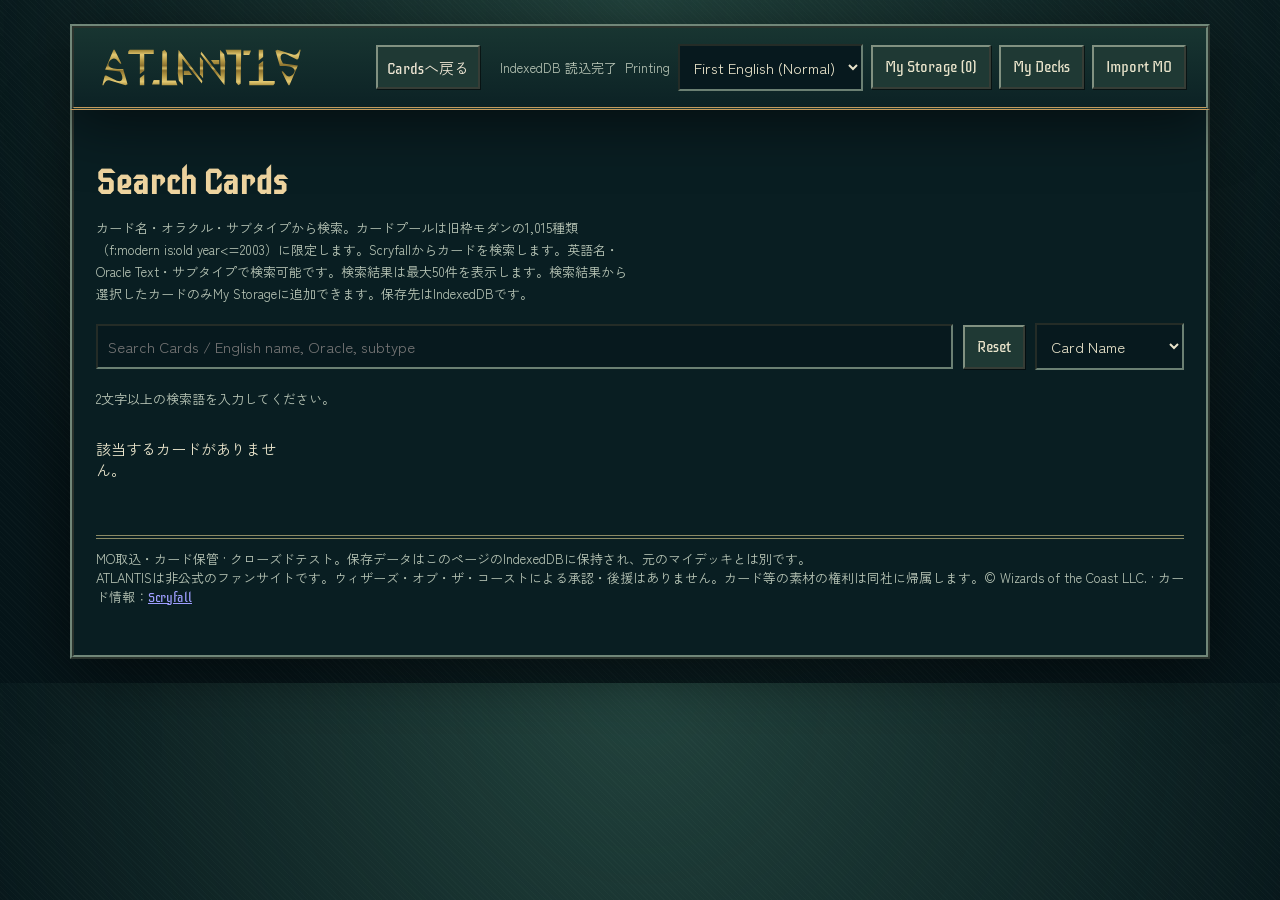
==== site/mo-storage.html @ 835fb5a2 "Prefer normal nonfoil printings and explain same-card image fallbacks" ====
<!doctype html><html lang="ja"><head><meta charset="utf-8"><meta name="viewport" content="width=device-width,initial-scale=1"><title>ATLANTIS｜MO取込・カード保管</title><style>
:root{--bg:#0b232b;--panel:#173740;--gold:#cbb47a;--text:#eee6d4}*{box-sizing:border-box}body{margin:0;background:var(--bg);color:var(--text);font:15px system-ui,sans-serif}header{border-bottom:2px solid var(--gold);padding:16px max(16px,calc((100vw - 1100px)/2));display:flex;justify-content:space-between;align-items:center;gap:10px;flex-wrap:wrap}h1{font-family:Georgia,serif;letter-spacing:.17em;color:var(--gold);margin:0;font-size:27px}h2{font-family:Georgia,serif;color:var(--gold)}main{max-width:1100px;margin:auto;padding:24px 16px}.muted{color:#bdc8c5;font-size:13px}.controls{display:flex;gap:10px;flex-wrap:wrap;align-items:center;margin:18px 0}input,button,select{font:inherit}input,select{padding:10px;background:#0c252d;border:1px solid #8b9c99;border-radius:4px;color:white}input{flex:1;min-width:180px}button{cursor:pointer;border:1px solid var(--gold);border-radius:4px;padding:9px 12px;background:#21454b;color:var(--text)}button:hover,button:focus-visible{background:#35626a}button:focus-visible,input:focus-visible{outline:2px solid white}button.primary{background:#68582d}.cards{display:grid;grid-template-columns:repeat(auto-fill,minmax(170px,1fr));gap:15px}.card{background:var(--panel);border:1px solid #6c7873;padding:12px;cursor:pointer}.art img{width:100%;height:100%;object-fit:contain}.art{height:155px;background:linear-gradient(135deg,#667c72,#21353b 65%,#bd9b61);display:grid;place-items:center;color:#fff7dd;font:25px Georgia,serif;text-align:center;padding:12px}.card h3{font-size:14px;margin:10px 0 4px}.card p{margin:0;font-size:12px;color:#b9c8c5}.overlay{position:fixed;inset:0;background:#000b;display:flex;align-items:center;justify-content:center;padding:12px;z-index:10}.hidden{display:none}.modal{width:min(690px,100%);max-height:92vh;overflow:auto;background:#173740;border:2px solid var(--gold);padding:20px;position:relative}.close{position:absolute;right:12px;top:12px}.detail-art{height:220px;margin:10px 0}.pool-row{display:grid;grid-template-columns:minmax(75px,1fr) 58px 100px 100px 42px;gap:7px;align-items:center;padding:8px 0;border-bottom:1px solid #637874}.pool-name{overflow:hidden;text-overflow:ellipsis;white-space:nowrap;cursor:pointer}.thumb img{width:100%;height:100%;object-fit:cover}.thumb{width:58px;height:42px;object-fit:cover;background:linear-gradient(125deg,#947b4f,#204956);border:1px solid #cbb47a;cursor:pointer}.pool-row button{padding:8px 2px;font-size:12px}.pool-row button span{display:block;font-size:11px}.quantity{display:flex;flex-direction:column;gap:3px;min-width:0}.quantity button{width:100%;min-height:28px}.quantity .minus{border-color:#879b9b;background:#18333a}.counts{margin:10px 0}.hint{border-left:3px solid var(--gold);padding-left:12px}.save{margin-top:15px}.deck-entry{display:flex;gap:8px;align-items:center;justify-content:space-between;padding:10px 0;border-bottom:1px solid #637874}.deck-entry>div{flex:1}.deck-grid{display:grid;grid-template-columns:repeat(auto-fill,minmax(130px,1fr));gap:10px}.deck-tile{display:flex;flex-direction:column;gap:4px;font-size:12px}.deck-tile img{width:100%;aspect-ratio:5/7;object-fit:contain}.deck-text p{margin:3px 0}.footer{margin-top:40px;border-top:1px solid #576f71;padding-top:10px;color:#b9c8c5;font-size:12px}@media(max-width:639px){.cards{grid-template-columns:repeat(2,minmax(0,1fr));gap:9px}.card{padding:7px}.art img{width:100%;height:100%;object-fit:contain}.art{height:125px;font-size:17px}.modal{padding:14px 9px}.pool-row{grid-template-columns:minmax(40px,1fr) 38px 61px 61px 32px;gap:3px}.thumb img{width:100%;height:100%;object-fit:cover}.thumb{width:38px;height:34px}.pool-row button{padding:6px 0;font-size:10px}.pool-row button span{font-size:10px}.quantity button{min-height:25px;padding:3px 0}header h1{font-size:23px}}
a.site-back{color:#eee6d4;margin-right:12px;white-space:nowrap}a.site-back:focus-visible{outline:2px solid white}</style><link rel="stylesheet" href="mo-theme.css"><link rel="stylesheet" href="typography.css"><link rel="icon" href="favicon.svg?v=20261024a" type="image/svg+xml"><meta name="robots" content="noindex,nofollow"></head><body><header><h1><img src="atlantis-logo.svg" alt="ATLANTIS"></h1><div><a class="site-back" href="index.html#pool">Cardsへ戻る</a><span id="saveStatus" class="muted" role="status" aria-live="polite">データ読込中</span> <label class="muted" for="printingMode">Printing</label> <select id="printingMode" aria-label="Card printing"><option value="first-en">First English (Normal)</option><option value="latest-ja">Latest Japanese</option></select> <button id="storageButton" disabled>My Storage (0)</button> <button id="decksButton" disabled>My Decks</button> <button id="importButton" disabled>Import MO</button></div></header><main><h2>Search Cards</h2><p class="muted">カード名・オラクル・サブタイプから検索。カードプールは旧枠モダンの1,015種類（f:modern is:old year&lt;=2003）に限定します。Scryfallからカードを検索します。英語名・Oracle Text・サブタイプで検索可能です。検索結果は最大50件を表示します。検索結果から選択したカードのみMy Storageに追加できます。保存先はIndexedDBです。</p><div class="controls"><input id="search" placeholder="Search Cards / English name, Oracle, subtype" aria-label="Search Cards"><button id="reset">Reset</button><select id="mode" aria-label="Search mode"><option value="name">Card Name</option><option value="oracle">Oracle Text</option><option value="type">Subtype / Type</option></select></div><p class="muted" id="searchStatus" role="status" aria-live="polite"></p><div class="cards" id="cards"></div><p class="footer">MO取込・カード保管 · クローズドテスト。保存データはこのページのIndexedDBに保持され、元のマイデッキとは別です。<br>ATLANTISは非公式のファンサイトです。ウィザーズ・オブ・ザ・コーストによる承認・後援はありません。カード等の素材の権利は同社に帰属します。© Wizards of the Coast LLC. · カード情報：<a href="https://scryfall.com/" target="_blank" rel="noopener noreferrer">Scryfall</a></p></main><div class="overlay hidden" id="overlay"><section class="modal" role="dialog" aria-modal="true" aria-labelledby="modalTitle"><button class="close" id="close" aria-label="Close">CLOSE×</button><h2 id="modalTitle"></h2><div id="modalBody"></div></section></div><script>
const $=s=>document.querySelector(s);
const escapeHtml=s=>String(s??'').replace(/[&<>"']/g,c=>({'&':'&amp;','<':'&lt;','>':'&gt;','"':'&quot;',"'":'&#39;'}[c]));
// Uses the 1,015-card Old Frame Modern snapshot (checked 2026-10-22).
const POOL_QUERY='f:modern is:old year<=2003';
const DB_NAME='atlantis-mvp-v18', STORE='myStorage', CARD_STORE='cardCache', DECK_STORE='myDecks'; // Keep the database name so v18 decks remain available.
let printingMode='first-en',printingCache=new Map(),printingPending=new Map(),printingQueue=Promise.resolve(),visibleCards=[];let db=null,pool={},cardMap=new Map(),current=null,detailId=null,writeQueue=Promise.resolve(),revision=0,searchAbort=null,searchTimer=null,searchSeq=0,eligibleIds=new Set();
function status(msg){$('#saveStatus').textContent=msg}
function searchStatus(msg){$('#searchStatus').textContent=msg}
function openDb(){return new Promise((resolve,reject)=>{if(!window.indexedDB)return reject(Error('IndexedDB非対応'));const r=indexedDB.open(DB_NAME,1);r.onupgradeneeded=()=>{const d=r.result;if(!d.objectStoreNames.contains(STORE))d.createObjectStore(STORE);if(!d.objectStoreNames.contains(CARD_STORE))d.createObjectStore(CARD_STORE);if(!d.objectStoreNames.contains(DECK_STORE))d.createObjectStore(DECK_STORE)};r.onsuccess=()=>resolve(r.result);r.onerror=()=>reject(r.error)})}
function dbGet(store,key){return new Promise((resolve,reject)=>{const r=db.transaction(store,'readonly').objectStore(store).get(key);r.onsuccess=()=>resolve(r.result);r.onerror=()=>reject(r.error)})}
function dbPut(store,key,value){return new Promise((resolve,reject)=>{const tx=db.transaction(store,'readwrite');tx.objectStore(store).put(value,key);tx.oncomplete=()=>resolve();tx.onerror=()=>reject(tx.error);tx.onabort=()=>reject(tx.error)})}
function commitImport(cards,next){return new Promise((resolve,reject)=>{const tx=db.transaction([CARD_STORE,STORE],'readwrite');for(const c of cards)tx.objectStore(CARD_STORE).put(c,c.id);tx.objectStore(STORE).put(next,'pool');tx.oncomplete=resolve;tx.onerror=()=>reject(tx.error||Error('IndexedDB write failed'));tx.onabort=()=>reject(tx.error||Error('IndexedDB transaction aborted'))})}
function normalizeCard(c){const face=c.card_faces?.[0];return {id:c.oracle_id||c.id,en:c.name,ja:c.printed_name||c.name,type:c.type_line||'',oracle:c.oracle_text||c.card_faces?.map(f=>f.oracle_text||'').join(' // ')||'',image:c.image_uris?.normal||face?.image_uris?.normal||'',art:c.image_uris?.art_crop||face?.image_uris?.art_crop||'',set:c.set_name||'',scryfallId:c.id,oracleId:c.oracle_id||null,eligible:true}}
function cleanPool(value){const result={};if(!value||typeof value!=='object'||Array.isArray(value))return result;for(const [id,v] of Object.entries(value)){if(!v||typeof v!=='object')continue;const main=Number.isSafeInteger(v.main)&&v.main>=0?v.main:0,side=Number.isSafeInteger(v.side)&&v.side>=0?v.side:0;if(main||side)result[id]={main,side}}return result}
async function initialize(){try{
 db=await openDb();const saved=await dbGet(STORE,'pool');pool=cleanPool(saved);
 for(const id of Object.keys(pool)){
  const card=await dbGet(CARD_STORE,id);
  if(card&&card.eligible===true&&card.id===id){cardMap.set(id,card);eligibleIds.add(id)}
  else delete pool[id];
 }
 const decks=await dbAll(DECK_STORE);for(const d of decks){for(const id of Object.keys(d.cards||{})){if(cardMap.has(id))continue;const c=await dbGet(CARD_STORE,id);if(c&&c.eligible===true&&c.id===id){cardMap.set(id,c);eligibleIds.add(id)}}}const setting=await dbGet(STORE,'printingMode');if(['first-en','latest-ja'].includes(setting))printingMode=setting;$('#printingMode').value=printingMode;status('IndexedDB 読込完了');$('#storageButton').disabled=false;$('#decksButton').disabled=false;$('#importButton').disabled=false;refreshButton();
}catch(e){status('IndexedDB利用不可');console.error(e);$('#storageButton').disabled=true;$('#decksButton').disabled=true;$('#importButton').disabled=true;searchStatus('保存領域を使用できません。検索はできますがMy Storageは無効です。')}}
function persist(){if(!db||importBusy)return;const snapshot=structuredClone(pool),id=++revision;status('保存中…');writeQueue=writeQueue.then(()=>dbPut(STORE,'pool',snapshot)).then(()=>{if(id===revision)status('IndexedDB 保存済み')}).catch(e=>{status('保存失敗');console.error(e)});refreshButton()}
function count(id,part){return pool[id]?.[part]||0}
function refreshButton(){let m=0,s=0;Object.values(pool).forEach(v=>{m+=v.main||0;s+=v.side||0});$('#storageButton').textContent=`My Storage (${m+s})`;$('#storageButton').title=`Main ${m} / Sideboard ${s}`}
function moImage(c,print){return c.image?`<img src="${escapeHtml(c.image)}" alt="${escapeHtml(c.en)}" loading="lazy" data-mo-card="${escapeHtml(c.id)}" data-mo-mode="${printingMode}" data-mo-index="${print?.index||0}">`:escapeHtml(c.en)}
function art(c,cls='art'){const print=printingCache.get(c.id)?.[printingMode];if(print)c={...c,image:print.image||c.image,art:print.art||c.art};return `<div class="${cls}">${moImage(c,print)}</div>`}
document.addEventListener('error',e=>{
 const img=e.target;if(img.tagName!=='IMG'||!img.dataset.moCard)return;
 const print=printingCache.get(img.dataset.moCard)?.[img.dataset.moMode],index=Number(img.dataset.moIndex||0)+1,next=print?.choices?.[index];
 if(!print)return;
 if(!next){const text=document.createElement('span');text.textContent='全候補の画像を取得できません';img.replaceWith(text);return;}
 print.index=index;print.image=next.image;print.art=next.art;print.note=next.failureNote;
 img.dataset.moIndex=index;img.alt=next.failureNote;
 const card=img.closest('.card');if(card?.querySelector('p'))card.querySelector('p').textContent=next.failureNote;
 if(current==='detail'&&detailId===img.dataset.moCard&&$('#printingStatus'))$('#printingStatus').textContent=next.failureNote;
 img.src=next.image;
},true);
function renderCards(cards){visibleCards=cards;$('#cards').innerHTML=cards.map(c=>`<article class="card" data-id="${escapeHtml(c.id)}" tabindex="0" role="button" aria-label="Open ${escapeHtml(c.en)} details">${art(c)}<h3>${escapeHtml(c.ja)} / ${escapeHtml(c.en)}</h3><p>${escapeHtml(printingCache.get(c.id)?.[printingMode]?.note||c.set||'Scryfall')}</p></article>`).join('')||'<p>該当するカードがありません。</p>';$('#cards').querySelectorAll('.card').forEach(el=>{el.onclick=()=>openDetail(el.dataset.id);el.onkeydown=e=>{if(e.key==='Enter'||e.key===' '){e.preventDefault();openDetail(el.dataset.id)}}})}
async function runSearch(){if(importBusy)return;const q=$('#search').value.trim(),mode=$('#mode').value,seq=++searchSeq;if(searchAbort)searchAbort.abort();if(!q){renderCards([]);searchStatus('カード名などを入力してください。');return}if(q.length<2){renderCards([]);searchStatus('2文字以上入力してください。');return}searchAbort=new AbortController();searchStatus('Scryfall 検索中…');const safe=q.replace(/[\\"()]/g,' ').trim();const term=mode==='name'?`name:"${safe}"`:mode==='oracle'?`oracle:"${safe}"`:`type:"${safe}"`;const validatedQuery=`(${POOL_QUERY}) (${term})`;
try{const url='https://api.scryfall.com/cards/search?'+new URLSearchParams({q:validatedQuery,unique:'cards',order:'name'});const response=await fetch(url,{signal:searchAbort.signal,headers:{Accept:'application/json'}});const data=await response.json();if(seq!==searchSeq)return;if(!response.ok){if(response.status===404){renderCards([]);searchStatus('該当カードはありません。');return}throw Error(data.details||`HTTP ${response.status}`)}const cards=(data.data||[]).slice(0,50).map(normalizeCard);if(db){await Promise.all(cards.map(c=>dbPut(CARD_STORE,c.id,c)));}if(seq!==searchSeq)return;
for(const c of cards){cardMap.set(c.id,c);if(db)eligibleIds.add(c.id)}renderCards(cards);schedulePrintings(cards,seq);searchStatus(`${data.total_cards||cards.length}件中 ${cards.length}件表示${data.has_more?'（先頭50件。検索条件を絞ってください）':''}。Scryfallの検索構文に従います。`)}catch(e){if(e.name==='AbortError')return;if(seq!==searchSeq)return;renderCards([]);searchStatus(`検索失敗：${e.message}。通信状態を確認して再検索してください。`)}}
function show(title,body){$('#modalTitle').textContent=title;$('#modalBody').innerHTML=body;$('#overlay').classList.remove('hidden');$('#close').focus()}
function close(){ $('#overlay').classList.add('hidden');current=null;detailId=null }
function add(id,part){if(!db||importBusy)return;if(!eligibleIds.has(id)){searchStatus('カード検索結果から選択してください。');return;}const partCount=count(id,part),total=Object.values(pool).reduce((n,v)=>n+(v.main||0)+(v.side||0),0);if(partCount>=250||total>=1000){let warning=$('#quantityError');if(!warning){warning=document.createElement('p');warning.id='quantityError';warning.setAttribute('role','alert');warning.className='muted';$('#modalBody').prepend(warning)}warning.textContent=partCount>=250?'同じカードはMain／Sideそれぞれ250枚までです。':'My Storageは合計1000枚までです。';return;}pool[id]??={main:0,side:0};pool[id][part]++;persist();if(current==='detail')openDetail(id);else if(current==='storage')openStorage()}
function decrease(id,part){if(importBusy||!db||!pool[id]||!pool[id][part])return;pool[id][part]--;if(!pool[id].main&&!pool[id].side)delete pool[id];persist();if(current==='storage')openStorage();else if(current==='detail')openDetail(id)}
function openDetail(id){const c=cardMap.get(id);if(!c)return;current='detail';detailId=id;show(c.en,`${art(c,'art detail-art')}<p>${escapeHtml(c.ja)} / ${escapeHtml(c.type)}</p><p>${escapeHtml(c.oracle)}</p><p class="muted" id="printingStatus">表示版を確認中…</p><h3>Add to My Storage</h3>${eligibleIds.has(id)?'':'<p class="muted">検索結果からカードを選択してください。</p>'}<div class="controls"><button id="addMain">Add to Main (${count(id,'main')})</button><button id="addSide">Add to Sideboard (${count(id,'side')})</button><button id="openPool">My Storage</button></div>`);$('#addMain').disabled=!eligibleIds.has(id);$('#addSide').disabled=!eligibleIds.has(id);$('#addMain').onclick=()=>add(id,'main');$('#addSide').onclick=()=>add(id,'side');$('#openPool').onclick=openStorage;resolvePrinting(c).then(()=>{if(current==='detail'&&detailId===id){const p=printingCache.get(id)?.[printingMode];const slot=$('#modalBody .detail-art');if(slot&&p){slot.innerHTML=moImage({...c,image:p.image},p)}const s=$('#printingStatus');if(s)s.textContent=p?.note||'表示版を取得できませんでした。検索結果の画像を表示しています。'}})}
function openStorage(){if(!db)return;current='storage';const entries=Object.entries(pool).filter(([id,v])=>v.main||v.side);show('My Storage',`<p class="muted">Main／Sideの＋／−で枚数を調整できます。</p><div id="poolRows">${entries.map(([id,v])=>{const base=cardMap.get(id)||{id,en:id,ja:id,image:''};const pr=printingCache.get(id)?.[printingMode];const c=pr?{...base,image:pr.image||base.image,art:pr.art||base.art}:base;return `<div class="pool-row"><span class="pool-name" data-detail="${escapeHtml(id)}" title="${escapeHtml(c.ja)}">${escapeHtml(c.ja)}</span><div class="thumb" data-detail="${escapeHtml(id)}" role="button" tabindex="0">${c.art||c.image?`<img src="${escapeHtml(c.art||c.image)}" alt="">`:''}</div><div class="quantity"><button data-add="${escapeHtml(id)}" data-part="main">Main +<span>${v.main}</span></button><button class="minus" data-minus="${escapeHtml(id)}" data-part="main" ${v.main===0?'disabled':''}>Main −</button></div><div class="quantity"><button data-add="${escapeHtml(id)}" data-part="side">Side +<span>${v.side}</span></button><button class="minus" data-minus="${escapeHtml(id)}" data-part="side" ${v.side===0?'disabled':''}>Side −</button></div><button data-remove="${escapeHtml(id)}" aria-label="Remove ${escapeHtml(c.en)}">🗑</button></div>`}).join('')||'<p>My Storageは空です。</p>'}</div><p class="counts">Main ${entries.reduce((n,[,v])=>n+v.main,0)} / Sideboard ${entries.reduce((n,[,v])=>n+v.side,0)}</p><div class="controls"><button id="saveDeck">Save to My Decks</button></div><p class="hint muted">IndexedDBへ自動保存します。</p>`);Promise.all(entries.filter(([id])=>cardMap.has(id)&&!printingCache.has(id)).map(([id])=>resolvePrinting(cardMap.get(id)))).then(()=>{if(current==='storage'&&entries.some(([id])=>printingCache.has(id))) {const thumbs=$('#poolRows');if(thumbs)entries.forEach(([id])=>{const p=printingCache.get(id)?.[printingMode];const el=[...thumbs.querySelectorAll('[data-detail]')].find(e=>e.dataset.detail===id&&e.classList.contains('thumb'));if(p?.art&&el)el.innerHTML=`<img src="${escapeHtml(p.art)}" alt="">`})}});$('#saveDeck').onclick=saveDeckPrompt;$('#modalBody').querySelectorAll('[data-add]').forEach(e=>{e.disabled=!eligibleIds.has(e.dataset.add);e.onclick=()=>add(e.dataset.add,e.dataset.part)});$('#modalBody').querySelectorAll('[data-minus]').forEach(e=>e.onclick=()=>decrease(e.dataset.minus,e.dataset.part));$('#modalBody').querySelectorAll('[data-remove]').forEach(e=>e.onclick=()=>{if(importBusy)return;delete pool[e.dataset.remove];persist();openStorage()});$('#modalBody').querySelectorAll('[data-detail]').forEach(e=>{e.onclick=()=>openDetail(e.dataset.detail);e.onkeydown=x=>{if(x.key==='Enter')openDetail(e.dataset.detail)}})}
 
// First English: earliest ordinary English paper printing, excluding promos and special variants.
function printImage(c){const f=c.card_faces?.[0];return {image:c.image_uris?.normal||f?.image_uris?.normal||'',art:c.image_uris?.art_crop||f?.image_uris?.art_crop||''}}
function delay(ms){return new Promise(resolve=>setTimeout(resolve,ms))}
function schedulePrintings(cards,seq){
 for(const c of cards){
  if(!c.oracleId||printingCache.has(c.id)||printingPending.has(c.id))continue;
  printingQueue=printingQueue.catch(()=>{}).then(async()=>{
   if(seq!==searchSeq)return;
   await delay(180);
   if(seq!==searchSeq)return;
   await resolvePrinting(c);
   if(seq!==searchSeq)return;
   const el=[...$('#cards').querySelectorAll('[data-id]')].find(x=>x.dataset.id===c.id);
   const selected=printingCache.get(c.id)?.[printingMode];
   if(el&&selected){const img=el.querySelector('.art img');if(img&&selected.image)img.src=selected.image;const note=el.querySelector('p');if(note)note.textContent=selected.note||'';}
  });
 }
}
let printingResourcesTask=null;
function printingResources(){
 if(!printingResourcesTask)printingResourcesTask=Promise.all([
  fetch('data/printings.json',{cache:'no-store'}).then(r=>{if(!r.ok)throw Error('Printing data HTTP '+r.status);return r.json();}),import('./core.mjs')
 ]).catch(error=>{printingResourcesTask=null;throw error;});
 return printingResourcesTask;
}
function resolvePrinting(c){
 if(!c.oracleId)return Promise.resolve();
 if(printingCache.has(c.id))return Promise.resolve();
 if(printingPending.has(c.id))return printingPending.get(c.id);
 const task=(async()=>{
  try{
   const [snapshot,core]=await printingResources(),record=snapshot.cards[c.oracleId];
   const obj={};
   for(const [mode,lang] of [['first-en','en'],['latest-ja','ja']]){
    const selection=core.printingOptions(record,lang),chosen=selection.choices[0];
    if(chosen)obj[mode]={...chosen,index:0,note:core.printingCaption(chosen)+(selection.reason?' · '+selection.reason:''),choices:selection.choices.map(p=>({...p,failureNote:core.printingCaption(p)+' · '+core.printingFallbackReason(record,lang,p,{imageFailed:true})}))};
    else obj[mode]={...printImage(c),note:'表示版データに画像がないため検索結果の画像で代替',choices:[]};
   }
   // Old v20 database printing caches are intentionally not reused; saved decks stay intact.
   printingCache.set(c.id,obj);
  }catch(e){console.warn('Printing lookup failed',e);}
 })().finally(()=>printingPending.delete(c.id));
 printingPending.set(c.id,task);return task;
}
$('#printingMode').onchange=async e=>{
 printingMode=e.target.value;
 if(db)try{await dbPut(STORE,'printingMode',printingMode)}catch(err){status('表示設定の保存失敗')}
 renderCards(visibleCards);schedulePrintings(visibleCards,searchSeq);
 if(current==='detail'&&detailId)openDetail(detailId);
 if(current==='storage')openStorage();
};

function dbAll(store){return new Promise((resolve,reject)=>{const r=db.transaction(store,'readonly').objectStore(store).getAll();r.onsuccess=()=>resolve(r.result);r.onerror=()=>reject(r.error)})}
function dbDelete(store,key){return new Promise((resolve,reject)=>{const tx=db.transaction(store,'readwrite');tx.objectStore(store).delete(key);tx.oncomplete=()=>resolve();tx.onerror=()=>reject(tx.error)})}
function deckCounts(cards){let main=0,side=0;Object.values(cards).forEach(v=>{main+=v.main||0;side+=v.side||0});return {main,side}}
function saveDeckPrompt(){if(!db)return;current='saveDeck';show('Save to My Decks',`<p>現在のMy Storageをデッキとして保存します。My Storage自体は変更しません。</p><label for="deckName">Deck Name</label><input id="deckName" maxlength="100" placeholder="Deck Name"><label for="deckCreator">Creator</label><input id="deckCreator" maxlength="100" placeholder="Creator"><div class="controls"><button id="confirmSave" class="primary">Save Deck</button><button id="cancelSave">Cancel</button></div><p id="deckError" class="muted" role="status"></p>`);$('#confirmSave').onclick=async()=>{const name=$('#deckName').value.trim(),creator=$('#deckCreator').value.trim();if(!name||!creator){$('#deckError').textContent='Deck NameとCreatorを入力してください。';return}const cards=structuredClone(cleanPool(pool));if(!Object.keys(cards).length){$('#deckError').textContent='My Storageにカードがありません。';return}const id=crypto.randomUUID();const deck={id,name,creator,cards,updatedAt:new Date().toISOString()};try{await writeQueue;await dbPut(DECK_STORE,id,deck);await openDecks()}catch(e){$('#deckError').textContent='保存に失敗しました: '+e.message}};$('#cancelSave').onclick=openStorage;$('#deckName').focus()}
async function openDecks(){if(!db)return;current='decks';try{const decks=(await dbAll(DECK_STORE)).sort((a,b)=>b.updatedAt.localeCompare(a.updatedAt));show('My Decks',`<p class="muted">保存したデッキはこのブラウザにのみ保存されます。</p><div class="deck-list">${decks.map(d=>{const n=deckCounts(d.cards);return `<div class="deck-entry"><div><strong>${escapeHtml(d.name)}</strong><p class="muted">${escapeHtml(d.creator)} · Main ${n.main} / Side ${n.side}</p></div><button data-viewdeck="${escapeHtml(d.id)}">Open</button><button data-deletedeck="${escapeHtml(d.id)}">Delete</button></div>`}).join('')||'<p>保存したデッキはありません。</p>'}</div><div class="controls"><button id="backStorage">My Storage</button></div>`);$('#backStorage').onclick=openStorage;$('#modalBody').querySelectorAll('[data-viewdeck]').forEach(b=>b.onclick=()=>openDeck(b.dataset.viewdeck));$('#modalBody').querySelectorAll('[data-deletedeck]').forEach(b=>b.onclick=async()=>{if(!confirm('このデッキを削除しますか？'))return;await dbDelete(DECK_STORE,b.dataset.deletedeck);openDecks()})}catch(e){show('My Decks','<p>デッキの読み込みに失敗しました。</p>')}}
let deckView='visual';
async function openDeck(id){const d=(await dbAll(DECK_STORE)).find(x=>x.id===id);if(!d)return openDecks();current='deck';window.atlantisCurrentDeck=d;const entries=Object.entries(d.cards).filter(([,v])=>v.main||v.side);const counts=deckCounts(d.cards);const rows=entries.map(([key,v])=>{const c=cardMap.get(key)||{en:key,ja:key,image:'',art:''};const print=printingCache.get(key)?.[printingMode];const image=print?.image||c.image;return {key,c,image,v}});const html=deckView==='visual'?`<div class="deck-grid">${rows.map(({key,c,image,v})=>`<div class="deck-tile">${image?`<img src="${escapeHtml(image)}" alt="${escapeHtml(c.en)}">`:'<div class="art">Image unavailable</div>'}<strong>${escapeHtml(c.en)}</strong><span>Main ${v.main} / Side ${v.side}</span></div>`).join('')}</div>`:`<div class="deck-text"><h3>Main (${counts.main})</h3>${rows.filter(x=>x.v.main).map(x=>`<p>${x.v.main} ${escapeHtml(x.c.en)}</p>`).join('')}<h3>Sideboard (${counts.side})</h3>${rows.filter(x=>x.v.side).map(x=>`<p>${x.v.side} ${escapeHtml(x.c.en)}</p>`).join('')}</div>`;show(d.name,`<p class="muted">Creator: ${escapeHtml(d.creator)} · Main ${counts.main} / Sideboard ${counts.side}</p><div class="controls"><button id="visualView">Visual View</button><button id="textView">Text View</button><button id="exportDeck">Export MO</button><button id="loadDeck">Load to My Storage</button><button id="backDecks">My Decks</button></div>${html}`);$('#visualView').onclick=()=>{deckView='visual';openDeck(id)};$('#textView').onclick=()=>{deckView='text';openDeck(id)};$('#backDecks').onclick=openDecks;$('#exportDeck').onclick=()=>{let lines;try{lines=exportMOLines(rows)}catch(e){alert('MO出力に失敗しました: '+e.message);return}const blob=new Blob([lines.join('\n')+'\n'],{type:'text/plain;charset=utf-8'});const url=URL.createObjectURL(blob);const a=document.createElement('a');a.href=url;a.download=d.name.replace(/[\\/:*?"<>|]/g,'_')+'.txt';a.click();setTimeout(()=>URL.revokeObjectURL(url),2000)};$('#loadDeck').onclick=async()=>{if(importBusy)return;if(!confirm('My Storageの現在の内容を、このデッキで置き換えますか？'))return;await writeQueue;const next=cleanPool(d.cards);try{await dbPut(STORE,'pool',next);pool=next;revision++;refreshButton();status('IndexedDB 保存済み');openStorage()}catch(e){alert('My Storageの読み込みに失敗しました: '+e.message)}};}

// MO import: accepts UTF-8 text with "N Card Name" and "SB: N Card Name".
// Empty line switches to sideboard only after at least one main entry.
function exportMOLines(rows){
 if(rows.some(x=>!x.c||!x.c.en||!Number.isSafeInteger(x.v.main)||!Number.isSafeInteger(x.v.side)||x.v.main<0||x.v.side<0||x.v.main>250||x.v.side>250)||rows.reduce((n,x)=>n+x.v.main+x.v.side,0)>1000)throw Error('デッキデータが不正です');
 const main=rows.filter(x=>x.v.main>0).map(x=>`${x.v.main} ${x.c.en}`);
 const side=rows.filter(x=>x.v.side>0).map(x=>`${x.v.side} ${x.c.en}`);
 return [...main,...(side.length&&main.length?['']:[]),...side.map(x=>`SB: ${x}`)];
}
function parseMO(text){
 const rows=[];let side=false,hasMain=false;const errors=[];
 const lines=String(text).replace(/^\uFEFF/,'').split(/\r?\n/);
 for(let i=0;i<lines.length;i++){
  const raw=lines[i].trim();
  if(!raw){if(hasMain)side=true;continue}
  if(raw.startsWith('//')||raw.startsWith('#'))continue;
  if(/^sideboard\s*:?$/i.test(raw)){side=true;continue}
  if(/^main(?:board|deck)?\s*:?$/i.test(raw)){side=false;continue}
  const explicit=/^SB:\s*/i.test(raw);
  const line=explicit?raw.replace(/^SB:\s*/i,''):raw;
  const match=line.match(/^(\d+)\s+(.+)$/);
  if(!match){errors.push(`${i+1}行目: 形式が不正です`);continue}
  const count=Number(match[1]),name=match[2].trim();
  if(!Number.isSafeInteger(count)||count<1||count>250||!name||name.length>200){errors.push(`${i+1}行目: 枚数またはカード名が不正です`);continue}
  rows.push({count,name,part:explicit||side?'side':'main',line:i+1});
  if(!explicit&&!side)hasMain=true;
 }
 if(!rows.length)errors.push('カードがありません');
 if(rows.length>150)errors.push('150行を超えるリストは読み込めません');
 return {rows,errors};
}
function canonicalName(s){return String(s).normalize('NFKC').toLocaleLowerCase().replace(/\s*\/\/\s*/g,' // ').trim()}
function importNames(c){return [c.name,c.printed_name,...(c.card_faces||[]).flatMap(f=>[f.name,f.printed_name])].filter(Boolean)}
// Two-phase resolution: identify a localized name across all printings, then
// independently verify that Oracle identity is represented in the approved pool.
async function scryfallSearch(query,maxPages=5){
 let next='https://api.scryfall.com/cards/search?'+new URLSearchParams({q:query,unique:'prints',include_multilingual:'true',order:'name'});
 const cards=[];let pages=0;
 while(next){
  if(++pages>maxPages)throw Error('照合候補が多すぎます。英語名で指定してください。');
  let response;
  for(let attempt=0;attempt<3;attempt++){
   response=await fetch(next,{headers:{Accept:'application/json'}});
   if(response.status!==429&&response.status<500)break;
   if(attempt===2)throw Error(`Scryfall HTTP ${response.status}`);
   await delay(350*(attempt+1));
  }
  if(response.status===404)break;
  if(!response.ok)throw Error(`Scryfall HTTP ${response.status}`);
  const data=await response.json();cards.push(...(data.data||[]));
  next=data.has_more?data.next_page:null;
  if(next)await delay(160);
 }
 return cards;
}
async function lookupImportCard(name){
 const escaped=name.replace(/[\\"()]/g,' ').trim();
 const isJapanese=/[\u3040-\u30ff\u3400-\u9fff]/.test(name);
 // First try the pool directly. This avoids an extra validation call for English names.
 const direct=await scryfallSearch(`(${POOL_QUERY}) (name:"${escaped}")`);
 const exact=direct.find(x=>importNames(x).some(n=>canonicalName(n)===canonicalName(name)));
 if(exact)return normalizeCard(exact);
 if(!isJapanese)return null;
 // Japanese translations may have been printed after 2003. Their printing date
 // must NOT determine card identity eligibility.
 const localized=await scryfallSearch(`lang:ja (name:"${escaped}")`);
 const matching=localized.filter(x=>importNames(x).some(n=>canonicalName(n)===canonicalName(name)));
 const oracleIds=[...new Set(matching.map(x=>x.oracle_id).filter(Boolean))];
 for(const id of oracleIds){
  await delay(160);
  const eligible=await scryfallSearch(`(${POOL_QUERY}) oracleid:${id}`,2);
  const approved=eligible.find(x=>x.oracle_id===id);
  if(approved)return normalizeCard(approved);
 }
 return null;
}

let importBusy=false;
function openImportMO(){
 if(!db)return;
 current='import';
 show('Import MO',`<p class="muted">MO形式のテキストを読み込みます。全カードがカードプールに適合する場合のみ、My Storageを置き換えます。現在の内容は検証完了まで保持します。</p><label for="moFile">Decklist (.txt)</label><input type="file" id="moFile" accept=".txt,text/plain"><label for="moText">Decklist text</label><textarea id="moText" rows="10" style="width:100%;background:#0d2930;color:#eee6d4;border:1px solid #cbb47a" placeholder="4 Counterspell&#10;4 Lightning Bolt&#10;&#10;SB: 3 Tormod's Crypt"></textarea><div class="controls"><button id="validateImport" class="primary">Validate & Import</button><button id="cancelImport">Cancel</button></div><p id="importResult" role="status" aria-live="polite"></p>`);
 $('#cancelImport').onclick=()=>{if(!importBusy)close()};
 $('#moFile').onchange=async e=>{const file=e.target.files?.[0];if(!file)return;if(file.size>100000){$('#importResult').textContent='ファイルが大きすぎます（100KB上限）。';return}$('#moText').value=await file.text()};
 $('#validateImport').onclick=async()=>{
  const parsed=parseMO($('#moText').value),result=$('#importResult'),button=$('#validateImport');
  if(parsed.errors.length){result.textContent=parsed.errors.join(' / ');return}
   if(importBusy)return;importBusy=true;clearTimeout(searchTimer);if(searchAbort)searchAbort.abort();searchSeq++;button.disabled=true;$('#storageButton').disabled=true;$('#decksButton').disabled=true;$('#importButton').disabled=true;['#search','#mode','#reset'].forEach(s=>$(s).disabled=true);result.textContent='Scryfallでカードプールを照合中…';
  try{
   const names=[...new Set(parsed.rows.map(r=>r.name))],resolved=new Map(),issues=[];
   for(let i=0;i<names.length;i++){
    result.textContent=`照合中 ${i+1}/${names.length}：${names[i]}`;
    if(i)await delay(160);
    const c=await lookupImportCard(names[i]);
    if(!c){issues.push(`${names[i]}：適合するカードが見つかりません`);continue}
    resolved.set(names[i],c);
   }
   if(issues.length){result.textContent='インポート中止（My Storageは変更されません）：'+issues.join(' / ');return}
   const next={};
   for(const row of parsed.rows){
    const id=resolved.get(row.name).id;
    next[id]??={main:0,side:0};
    next[id][row.part]+=row.count;
   }
   if(Object.values(next).some(v=>v.main>250||v.side>250)||Object.values(next).reduce((n,v)=>n+v.main+v.side,0)>1000)throw Error('カード枚数が上限を超えています');
   if(!confirm(`Main ${Object.values(next).reduce((s,v)=>s+v.main,0)}枚 / Side ${Object.values(next).reduce((s,v)=>s+v.side,0)}枚を読み込み、現在のMy Storageを置き換えますか？`)){result.textContent='キャンセルしました。';return}
   await writeQueue; // Finish any pending user edits before the atomic replacement.
   await commitImport([...resolved.values()],next);
   for(const c of resolved.values()){cardMap.set(c.id,c);eligibleIds.add(c.id)}
   pool=next;refreshButton();status('IndexedDB 保存済み');openStorage();
  }catch(e){result.textContent='照合または保存に失敗しました。My Storageは変更されません：'+e.message}
   finally{importBusy=false;button.disabled=false;$('#storageButton').disabled=false;$('#decksButton').disabled=false;$('#importButton').disabled=false;['#search','#mode','#reset'].forEach(s=>$(s).disabled=false)}
 };
}
$('#importButton').onclick=openImportMO;

$('#decksButton').onclick=openDecks;$('#storageButton').onclick=openStorage;$('#close').onclick=()=>{if(!importBusy)close()};$('#overlay').onclick=e=>{if(e.target===$('#overlay')&&!importBusy)close()};document.addEventListener('keydown',e=>{if(e.key==='Escape'&&!importBusy&&!$('#overlay').classList.contains('hidden'))close()});$('#search').oninput=()=>{clearTimeout(searchTimer);searchTimer=setTimeout(runSearch,450)};$('#mode').onchange=runSearch;$('#reset').onclick=()=>{$('#search').value='';runSearch()};renderCards([]);searchStatus('2文字以上の検索語を入力してください。');initialize();
</script><script type="module" src="site-bridge-ui.mjs"></script></body></html>
---- site/mo-theme.css ----
:root{--bg:#0d2833;--panel:#173e49;--gold:#e1be77;--text:#f6f2e8}
body{background:radial-gradient(circle at 90% 0,#225a64 0,transparent 380px),#0d2833;color:var(--text)}
header{background:#0b2630e8;box-shadow:0 7px 26px #071c2780;position:sticky;top:0;z-index:4}
header h1{font-size:clamp(25px,3vw,36px);letter-spacing:.11em}
header>div{display:flex;gap:8px;align-items:center;flex-wrap:wrap}
main{max-width:1200px}
main>h2{font-size:clamp(25px,3vw,34px);margin-bottom:8px}
main>.muted{max-width:76ch;line-height:1.7}
.controls input{min-height:44px}
button{min-height:41px;border-radius:7px}
button.primary{background:#917338;border-color:#e1be77;color:#fff}
.card{border-radius:11px;overflow:hidden;border-color:#5d817f;box-shadow:0 7px 20px #071d2966;transition:transform .15s,box-shadow .15s}
.card:hover{transform:translateY(-3px);box-shadow:0 13px 29px #06192399}
.card h3{font-size:15px}
.art{height:190px;background:linear-gradient(140deg,#577e7c,#173e49 65%,#9d7e48)}
.overlay{backdrop-filter:blur(3px)}
.modal{border-radius:12px;box-shadow:0 24px 80px #0008}
.site-back{display:inline-flex;align-items:center;min-height:40px;padding:5px 9px;border:1px solid #e1be7766;border-radius:7px;text-decoration:none}
.site-back:hover{background:#ffffff16}
.footer{font-size:13px}
@media(max-width:639px){header{position:static}header>div{width:100%}header>div button{flex:1 1 auto;font-size:12px;padding:7px 5px}header>div label{display:none}header>div select{max-width:100%;flex:1 1 140px}header>div #saveStatus{width:100%;order:9}main{padding:20px 13px}main>.controls{display:grid;grid-template-columns:1fr 1fr}main>.controls input{grid-column:1/-1;min-width:0;width:100%}main>.controls select{width:100%;min-width:0}main>.controls button{width:100%}.cards{grid-template-columns:repeat(2,minmax(0,1fr))}.card{padding:7px}.art{height:150px}.modal{max-height:96vh}.pool-row{grid-template-columns:minmax(35px,1fr) 38px 64px 64px 32px}}
@media(prefers-reduced-motion:reduce){.card{transition:none}}

/* Museum design shared with the main portal. */
:root{--bg:#091e22;--panel:#102a2c;--gold:#c49b5d;--text:#e9e4cb;color-scheme:dark}
body{background-color:#061519;background-image:repeating-linear-gradient(45deg,transparent 0 3px,#6b8e820a 3px 4px),radial-gradient(ellipse at 50% 0,#22433d,transparent 80%);font-family:'MS PGothic','Yu Gothic','Noto Sans JP',sans-serif}
header{position:relative;max-width:1140px;margin:24px auto 0;background:linear-gradient(#183531,#0c2225);border:4px ridge #718779;border-bottom:3px double var(--gold);box-shadow:0 12px 60px #0008;padding:14px 20px}
header h1{font-family:'Courier New',monospace;color:#efd5a0;letter-spacing:.08em}
header h1 img{display:block;width:215px;max-width:100%;height:auto;image-rendering:pixelated}
main{max-width:1140px;margin:0 auto 24px;padding:24px 22px 36px;border:4px ridge #718779;border-top:0;background:var(--bg);box-shadow:0 12px 60px #0008}
h2{font-family:'Yu Mincho','Hiragino Mincho ProN','Noto Serif CJK JP',serif;color:#efd5a0}
.muted,.footer{color:#b8c5b6}
button,.site-back{background:#1f3934;color:var(--text);border:2px outset #819181;border-radius:0;box-shadow:1px 1px 0 #0008;min-height:44px}
button:hover,.site-back:hover{background:#2e4941}button:active{border-style:inset;box-shadow:none}button.primary{background:#b69a63;border:2px outset #decb94;color:#101f20}
input,select{background:#07191e;border:2px inset #6b8073;border-radius:0;min-height:44px;color:var(--text)}
button:focus-visible,input:focus-visible,select:focus-visible,.site-back:focus-visible{outline:2px solid #efd5a0;outline-offset:4px}
.card{border:3px ridge #718271;border-radius:0;background:#132d2d;box-shadow:2px 2px 0 #0006}.card:hover{box-shadow:3px 3px 0 #0008}.art{background:linear-gradient(135deg,#476558,#0b2528 65%,#9d7e48)}
.modal{background:var(--panel);border:4px ridge #87957d;border-radius:0;box-shadow:8px 8px 0 #0008}
.thumb{border:1px solid var(--gold)}.pool-row{border-color:#4e635a}.pool-name{white-space:nowrap;text-overflow:ellipsis;overflow:hidden}.footer{border-top:4px double #8b8a65}
@media(max-width:1150px){header{margin:12px 12px 0}main{margin:0 12px 12px}}
@media(max-width:639px){header{margin:6px 6px 0;padding:10px}header h1 img{width:184px}main{margin:0 6px 84px;padding:14px 12px}.modal{padding:14px 8px}.pool-row{grid-template-columns:minmax(0,1fr) 36px 44px 44px 44px;gap:4px;min-height:48px}.thumb{width:36px;height:36px}.pool-row button{min-height:44px;font-size:10px;padding:0 1px}.pool-row button span{font-size:9px}.quantity .minus{display:none}.pool-row>button:last-child{font-size:17px}.card{border-radius:0}}
/* Shared modal dismissal label. */
.modal .close{position:absolute;right:12px;top:12px;width:auto;min-width:84px;font-size:14px;padding:8px}
---- site/typography.css ----
/* Shared typography. Fonts are served with the app; no third-party font requests. */
@font-face{font-family:Iceberg;src:url('fonts/iceberg/iceberg-400.woff2') format('woff2');font-style:normal;font-weight:400;font-display:swap}
@font-face{font-family:'Shippori Mincho';src:url('fonts/shipporimincho/shipporimincho-400.woff2') format('woff2');font-style:normal;font-weight:400;font-display:swap}
@font-face{font-family:'Shippori Mincho';src:url('fonts/shipporimincho/shipporimincho-600.woff2') format('woff2');font-style:normal;font-weight:600;font-display:swap}
@font-face{font-family:'Zen Kaku Gothic New';src:url('fonts/zenkakugothicnew/zenkakugothicnew-400.woff2') format('woff2');font-style:normal;font-weight:400;font-display:swap}
@font-face{font-family:'Zen Kaku Gothic New';src:url('fonts/zenkakugothicnew/zenkakugothicnew-700.woff2') format('woff2');font-style:normal;font-weight:700;font-display:swap}

:root{
  --font-display:Iceberg,'Zen Kaku Gothic New','Yu Gothic',sans-serif;
  --font-heading:Iceberg,'Shippori Mincho','Yu Mincho','Hiragino Mincho ProN',serif;
  --font-reading:'Shippori Mincho','Yu Mincho','Hiragino Mincho ProN',serif;
  --font-ui:'Zen Kaku Gothic New','Yu Gothic','Hiragino Kaku Gothic ProN',sans-serif;
  --font-data:'Courier New',var(--font-ui);
}
body{font-family:var(--font-ui)}
/* Display face for English headings; Japanese glyphs use the Mincho face. */
h1,h2,h3,.museum-frame h1,.museum-frame h2,.museum-frame h3,
.museum-frame .section-head h1,.museum-frame .deck-card h2 button,
.museum-frame .deck-card h3,header h1,.guide-steps article h3{
  font-family:var(--font-heading);
}
button,a,.file-button,.museum-frame button,.museum-frame a,
.museum-frame .eyebrow,.eyebrow,.directory-title>span,.archive-stamp b,
.guide-art,.exhibition-label,.bulletin-heading h2,.museum-bulletin dt{
  font-family:var(--font-display);
}
/* Inputs and card/deck names stay easy to scan, including mixed JP/EN text. */
input,select,textarea,label,legend,.museum-frame input,.museum-frame select,
.museum-frame textarea,.museum-frame label,.museum-frame legend,
.museum-frame .card h3,.museum-frame .card h3 button,.card h3,.pool-name,
.museum-frame .pool-mobile-name,.pool-card-name,.deck-entry,.deck-tile{
  font-family:var(--font-ui);
}
.hero-copy p,.directory-note p:not(.eyebrow),.directory-foot,
.museum-directory li small,.museum-bulletin dd,.guide-intro p,
.guide-steps p,.about-panel p,.event-rules,.deck-card p,
.site-footer p,.museum-frame .site-footer p{
  font-family:var(--font-reading);
}
.museum-topline,.status-strip,.catalog-number,.deck-card-meta,
.printing-image figcaption,.exhibition-foot,.counts,.pool-summary strong,
#my-count,#builder-count,#card-result-count,#deck-result-count{
  font-family:var(--font-data);
  font-variant-numeric:tabular-nums;
}
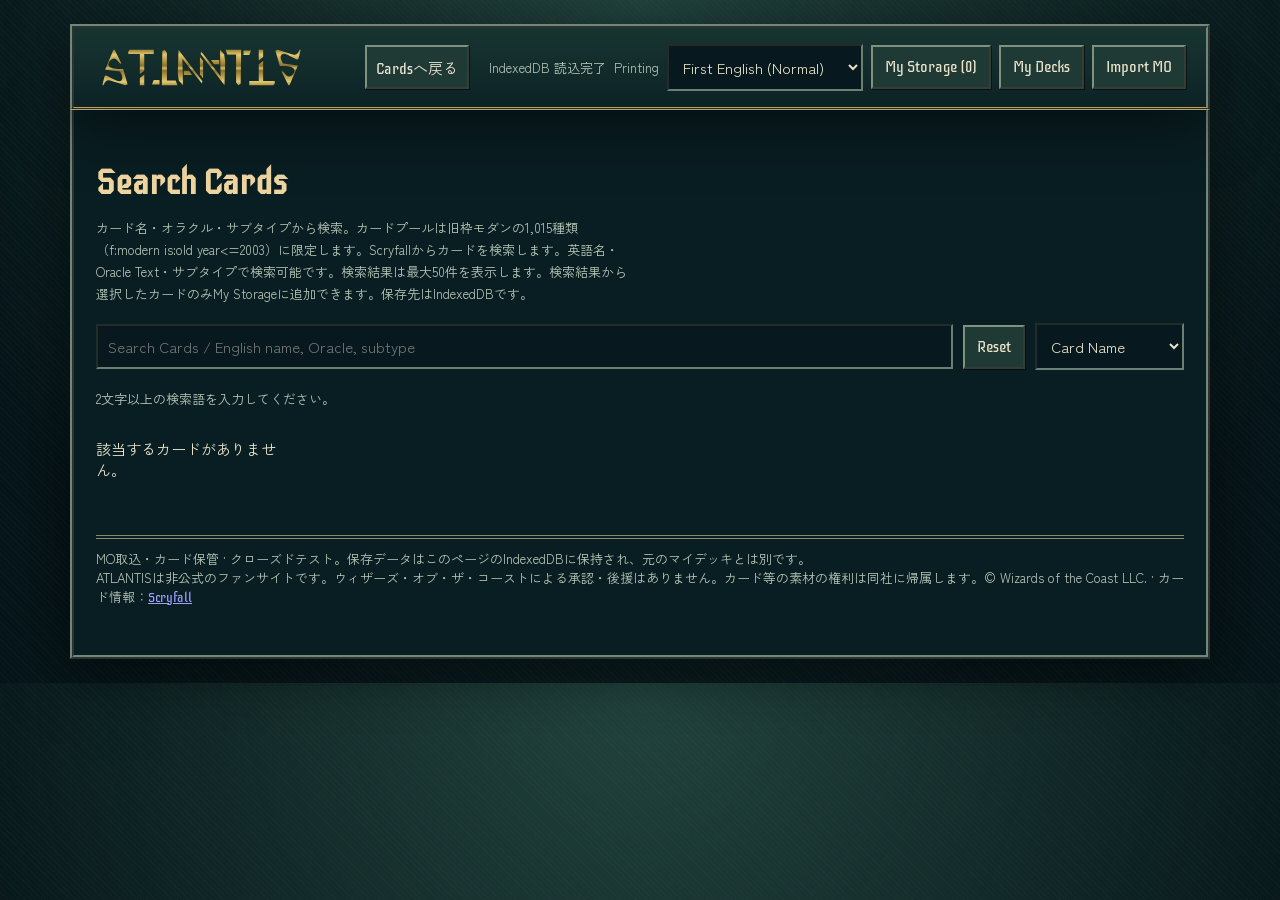
==== commit 4711c651: "Unify visual decks and select first Modern Japanese printings" ====
--- a/site/mo-storage.html
+++ b/site/mo-storage.html
@@ -1,6 +1,6 @@
 <!doctype html><html lang="ja"><head><meta charset="utf-8"><meta name="viewport" content="width=device-width,initial-scale=1"><title>ATLANTIS｜MO取込・カード保管</title><style>
 :root{--bg:#0b232b;--panel:#173740;--gold:#cbb47a;--text:#eee6d4}*{box-sizing:border-box}body{margin:0;background:var(--bg);color:var(--text);font:15px system-ui,sans-serif}header{border-bottom:2px solid var(--gold);padding:16px max(16px,calc((100vw - 1100px)/2));display:flex;justify-content:space-between;align-items:center;gap:10px;flex-wrap:wrap}h1{font-family:Georgia,serif;letter-spacing:.17em;color:var(--gold);margin:0;font-size:27px}h2{font-family:Georgia,serif;color:var(--gold)}main{max-width:1100px;margin:auto;padding:24px 16px}.muted{color:#bdc8c5;font-size:13px}.controls{display:flex;gap:10px;flex-wrap:wrap;align-items:center;margin:18px 0}input,button,select{font:inherit}input,select{padding:10px;background:#0c252d;border:1px solid #8b9c99;border-radius:4px;color:white}input{flex:1;min-width:180px}button{cursor:pointer;border:1px solid var(--gold);border-radius:4px;padding:9px 12px;background:#21454b;color:var(--text)}button:hover,button:focus-visible{background:#35626a}button:focus-visible,input:focus-visible{outline:2px solid white}button.primary{background:#68582d}.cards{display:grid;grid-template-columns:repeat(auto-fill,minmax(170px,1fr));gap:15px}.card{background:var(--panel);border:1px solid #6c7873;padding:12px;cursor:pointer}.art img{width:100%;height:100%;object-fit:contain}.art{height:155px;background:linear-gradient(135deg,#667c72,#21353b 65%,#bd9b61);display:grid;place-items:center;color:#fff7dd;font:25px Georgia,serif;text-align:center;padding:12px}.card h3{font-size:14px;margin:10px 0 4px}.card p{margin:0;font-size:12px;color:#b9c8c5}.overlay{position:fixed;inset:0;background:#000b;display:flex;align-items:center;justify-content:center;padding:12px;z-index:10}.hidden{display:none}.modal{width:min(690px,100%);max-height:92vh;overflow:auto;background:#173740;border:2px solid var(--gold);padding:20px;position:relative}.close{position:absolute;right:12px;top:12px}.detail-art{height:220px;margin:10px 0}.pool-row{display:grid;grid-template-columns:minmax(75px,1fr) 58px 100px 100px 42px;gap:7px;align-items:center;padding:8px 0;border-bottom:1px solid #637874}.pool-name{overflow:hidden;text-overflow:ellipsis;white-space:nowrap;cursor:pointer}.thumb img{width:100%;height:100%;object-fit:cover}.thumb{width:58px;height:42px;object-fit:cover;background:linear-gradient(125deg,#947b4f,#204956);border:1px solid #cbb47a;cursor:pointer}.pool-row button{padding:8px 2px;font-size:12px}.pool-row button span{display:block;font-size:11px}.quantity{display:flex;flex-direction:column;gap:3px;min-width:0}.quantity button{width:100%;min-height:28px}.quantity .minus{border-color:#879b9b;background:#18333a}.counts{margin:10px 0}.hint{border-left:3px solid var(--gold);padding-left:12px}.save{margin-top:15px}.deck-entry{display:flex;gap:8px;align-items:center;justify-content:space-between;padding:10px 0;border-bottom:1px solid #637874}.deck-entry>div{flex:1}.deck-grid{display:grid;grid-template-columns:repeat(auto-fill,minmax(130px,1fr));gap:10px}.deck-tile{display:flex;flex-direction:column;gap:4px;font-size:12px}.deck-tile img{width:100%;aspect-ratio:5/7;object-fit:contain}.deck-text p{margin:3px 0}.footer{margin-top:40px;border-top:1px solid #576f71;padding-top:10px;color:#b9c8c5;font-size:12px}@media(max-width:639px){.cards{grid-template-columns:repeat(2,minmax(0,1fr));gap:9px}.card{padding:7px}.art img{width:100%;height:100%;object-fit:contain}.art{height:125px;font-size:17px}.modal{padding:14px 9px}.pool-row{grid-template-columns:minmax(40px,1fr) 38px 61px 61px 32px;gap:3px}.thumb img{width:100%;height:100%;object-fit:cover}.thumb{width:38px;height:34px}.pool-row button{padding:6px 0;font-size:10px}.pool-row button span{font-size:10px}.quantity button{min-height:25px;padding:3px 0}header h1{font-size:23px}}
-a.site-back{color:#eee6d4;margin-right:12px;white-space:nowrap}a.site-back:focus-visible{outline:2px solid white}</style><link rel="stylesheet" href="mo-theme.css"><link rel="stylesheet" href="typography.css"><link rel="icon" href="favicon.svg?v=20261024a" type="image/svg+xml"><meta name="robots" content="noindex,nofollow"></head><body><header><h1><img src="atlantis-logo.svg" alt="ATLANTIS"></h1><div><a class="site-back" href="index.html#pool">Cardsへ戻る</a><span id="saveStatus" class="muted" role="status" aria-live="polite">データ読込中</span> <label class="muted" for="printingMode">Printing</label> <select id="printingMode" aria-label="Card printing"><option value="first-en">First English (Normal)</option><option value="latest-ja">Latest Japanese</option></select> <button id="storageButton" disabled>My Storage (0)</button> <button id="decksButton" disabled>My Decks</button> <button id="importButton" disabled>Import MO</button></div></header><main><h2>Search Cards</h2><p class="muted">カード名・オラクル・サブタイプから検索。カードプールは旧枠モダンの1,015種類（f:modern is:old year&lt;=2003）に限定します。Scryfallからカードを検索します。英語名・Oracle Text・サブタイプで検索可能です。検索結果は最大50件を表示します。検索結果から選択したカードのみMy Storageに追加できます。保存先はIndexedDBです。</p><div class="controls"><input id="search" placeholder="Search Cards / English name, Oracle, subtype" aria-label="Search Cards"><button id="reset">Reset</button><select id="mode" aria-label="Search mode"><option value="name">Card Name</option><option value="oracle">Oracle Text</option><option value="type">Subtype / Type</option></select></div><p class="muted" id="searchStatus" role="status" aria-live="polite"></p><div class="cards" id="cards"></div><p class="footer">MO取込・カード保管 · クローズドテスト。保存データはこのページのIndexedDBに保持され、元のマイデッキとは別です。<br>ATLANTISは非公式のファンサイトです。ウィザーズ・オブ・ザ・コーストによる承認・後援はありません。カード等の素材の権利は同社に帰属します。© Wizards of the Coast LLC. · カード情報：<a href="https://scryfall.com/" target="_blank" rel="noopener noreferrer">Scryfall</a></p></main><div class="overlay hidden" id="overlay"><section class="modal" role="dialog" aria-modal="true" aria-labelledby="modalTitle"><button class="close" id="close" aria-label="Close">CLOSE×</button><h2 id="modalTitle"></h2><div id="modalBody"></div></section></div><script>
+a.site-back{color:#eee6d4;margin-right:12px;white-space:nowrap}a.site-back:focus-visible{outline:2px solid white}</style><link rel="stylesheet" href="mo-theme.css"><link rel="stylesheet" href="typography.css"><link rel="stylesheet" href="presentation.css?v=20261026a"><link rel="icon" href="favicon.svg?v=20261024a" type="image/svg+xml"><meta name="robots" content="noindex,nofollow"></head><body><header><h1><img src="atlantis-logo.svg" alt="ATLANTIS"></h1><div><a class="site-back" href="index.html#pool">Cardsへ戻る</a><span id="saveStatus" class="muted" role="status" aria-live="polite">データ読込中</span> <label class="muted" for="printingMode">Printing</label> <select id="printingMode" aria-label="Card printing"><option value="first-en">First English (Normal)</option><option value="latest-ja">First Modern Japanese</option></select> <button id="storageButton" disabled>My Storage (0)</button> <button id="decksButton" disabled>My Decks</button> <button id="importButton" disabled>Import MO</button></div></header><main><h2>Search Cards</h2><p class="muted">カード名・オラクル・サブタイプから検索。カードプールは旧枠モダンの1,015種類（f:modern is:old year&lt;=2003）に限定します。Scryfallからカードを検索します。英語名・Oracle Text・サブタイプで検索可能です。検索結果は最大50件を表示します。検索結果から選択したカードのみMy Storageに追加できます。保存先はIndexedDBです。</p><div class="controls"><input id="search" placeholder="Search Cards / English name, Oracle, subtype" aria-label="Search Cards"><button id="reset">Reset</button><select id="mode" aria-label="Search mode"><option value="name">Card Name</option><option value="oracle">Oracle Text</option><option value="type">Subtype / Type</option></select></div><p class="muted" id="searchStatus" role="status" aria-live="polite"></p><div class="cards" id="cards"></div><p class="footer">MO取込・カード保管 · クローズドテスト。保存データはこのページのIndexedDBに保持され、元のマイデッキとは別です。<br>ATLANTISは非公式のファンサイトです。ウィザーズ・オブ・ザ・コーストによる承認・後援はありません。カード等の素材の権利は同社に帰属します。© Wizards of the Coast LLC. · カード情報：<a href="https://scryfall.com/" target="_blank" rel="noopener noreferrer">Scryfall</a></p></main><div class="overlay hidden" id="overlay"><section class="modal" role="dialog" aria-modal="true" aria-labelledby="modalTitle"><button class="close" id="close" aria-label="Close">CLOSE×</button><h2 id="modalTitle"></h2><div id="modalBody"></div></section></div><script>
 const $=s=>document.querySelector(s);
 const escapeHtml=s=>String(s??'').replace(/[&<>"']/g,c=>({'&':'&amp;','<':'&lt;','>':'&gt;','"':'&quot;',"'":'&#39;'}[c]));
 // Uses the 1,015-card Old Frame Modern snapshot (checked 2026-10-22).
@@ -13,21 +13,24 @@
 function dbGet(store,key){return new Promise((resolve,reject)=>{const r=db.transaction(store,'readonly').objectStore(store).get(key);r.onsuccess=()=>resolve(r.result);r.onerror=()=>reject(r.error)})}
 function dbPut(store,key,value){return new Promise((resolve,reject)=>{const tx=db.transaction(store,'readwrite');tx.objectStore(store).put(value,key);tx.oncomplete=()=>resolve();tx.onerror=()=>reject(tx.error);tx.onabort=()=>reject(tx.error)})}
 function commitImport(cards,next){return new Promise((resolve,reject)=>{const tx=db.transaction([CARD_STORE,STORE],'readwrite');for(const c of cards)tx.objectStore(CARD_STORE).put(c,c.id);tx.objectStore(STORE).put(next,'pool');tx.oncomplete=resolve;tx.onerror=()=>reject(tx.error||Error('IndexedDB write failed'));tx.onabort=()=>reject(tx.error||Error('IndexedDB transaction aborted'))})}
-function normalizeCard(c){const face=c.card_faces?.[0];return {id:c.oracle_id||c.id,en:c.name,ja:c.printed_name||c.name,type:c.type_line||'',oracle:c.oracle_text||c.card_faces?.map(f=>f.oracle_text||'').join(' // ')||'',image:c.image_uris?.normal||face?.image_uris?.normal||'',art:c.image_uris?.art_crop||face?.image_uris?.art_crop||'',set:c.set_name||'',scryfallId:c.id,oracleId:c.oracle_id||null,eligible:true}}
+let correctJapaneseName=c=>c;
+const japaneseNamesReady=import('./japanese-names.mjs').then(m=>{correctJapaneseName=m.applyJapaneseNameCorrection;});
+function normalizeCard(c){const face=c.card_faces?.[0];return correctJapaneseName({id:c.oracle_id||c.id,en:c.name,ja:c.printed_name||c.name,type:c.type_line||'',oracle:c.oracle_text||c.card_faces?.map(f=>f.oracle_text||'').join(' // ')||'',image:c.image_uris?.normal||face?.image_uris?.normal||'',art:c.image_uris?.art_crop||face?.image_uris?.art_crop||'',set:c.set_name||'',scryfallId:c.id,oracleId:c.oracle_id||null,eligible:true})}
 function cleanPool(value){const result={};if(!value||typeof value!=='object'||Array.isArray(value))return result;for(const [id,v] of Object.entries(value)){if(!v||typeof v!=='object')continue;const main=Number.isSafeInteger(v.main)&&v.main>=0?v.main:0,side=Number.isSafeInteger(v.side)&&v.side>=0?v.side:0;if(main||side)result[id]={main,side}}return result}
 async function initialize(){try{
+ await japaneseNamesReady;
  db=await openDb();const saved=await dbGet(STORE,'pool');pool=cleanPool(saved);
  for(const id of Object.keys(pool)){
   const card=await dbGet(CARD_STORE,id);
-  if(card&&card.eligible===true&&card.id===id){cardMap.set(id,card);eligibleIds.add(id)}
+  if(card&&card.eligible===true&&card.id===id){cardMap.set(id,correctJapaneseName(card));eligibleIds.add(id)}
   else delete pool[id];
  }
- const decks=await dbAll(DECK_STORE);for(const d of decks){for(const id of Object.keys(d.cards||{})){if(cardMap.has(id))continue;const c=await dbGet(CARD_STORE,id);if(c&&c.eligible===true&&c.id===id){cardMap.set(id,c);eligibleIds.add(id)}}}const setting=await dbGet(STORE,'printingMode');if(['first-en','latest-ja'].includes(setting))printingMode=setting;$('#printingMode').value=printingMode;status('IndexedDB 読込完了');$('#storageButton').disabled=false;$('#decksButton').disabled=false;$('#importButton').disabled=false;refreshButton();
+ const decks=await dbAll(DECK_STORE);for(const d of decks){for(const id of Object.keys(d.cards||{})){if(cardMap.has(id))continue;const c=await dbGet(CARD_STORE,id);if(c&&c.eligible===true&&c.id===id){cardMap.set(id,correctJapaneseName(c));eligibleIds.add(id)}}}const setting=await dbGet(STORE,'printingMode');if(['first-en','latest-ja'].includes(setting))printingMode=setting;$('#printingMode').value=printingMode;status('IndexedDB 読込完了');$('#storageButton').disabled=false;$('#decksButton').disabled=false;$('#importButton').disabled=false;refreshButton();
 }catch(e){status('IndexedDB利用不可');console.error(e);$('#storageButton').disabled=true;$('#decksButton').disabled=true;$('#importButton').disabled=true;searchStatus('保存領域を使用できません。検索はできますがMy Storageは無効です。')}}
 function persist(){if(!db||importBusy)return;const snapshot=structuredClone(pool),id=++revision;status('保存中…');writeQueue=writeQueue.then(()=>dbPut(STORE,'pool',snapshot)).then(()=>{if(id===revision)status('IndexedDB 保存済み')}).catch(e=>{status('保存失敗');console.error(e)});refreshButton()}
 function count(id,part){return pool[id]?.[part]||0}
 function refreshButton(){let m=0,s=0;Object.values(pool).forEach(v=>{m+=v.main||0;s+=v.side||0});$('#storageButton').textContent=`My Storage (${m+s})`;$('#storageButton').title=`Main ${m} / Sideboard ${s}`}
-function moImage(c,print){return c.image?`<img src="${escapeHtml(c.image)}" alt="${escapeHtml(c.en)}" loading="lazy" data-mo-card="${escapeHtml(c.id)}" data-mo-mode="${printingMode}" data-mo-index="${print?.index||0}">`:escapeHtml(c.en)}
+function moImage(c,print){return c.image?`<img src="${escapeHtml(c.image)}" alt="${escapeHtml(c.en)}" loading="lazy" data-mo-card="${escapeHtml(c.id)}" data-mo-mode="${printingMode}" data-mo-index="${print?.index||0}" data-printing-set="${escapeHtml(print?.set||c.set||'')}">`:escapeHtml(c.en)}
 function art(c,cls='art'){const print=printingCache.get(c.id)?.[printingMode];if(print)c={...c,image:print.image||c.image,art:print.art||c.art};return `<div class="${cls}">${moImage(c,print)}</div>`}
 document.addEventListener('error',e=>{
  const img=e.target;if(img.tagName!=='IMG'||!img.dataset.moCard)return;
@@ -35,13 +38,13 @@
  if(!print)return;
  if(!next){const text=document.createElement('span');text.textContent='全候補の画像を取得できません';img.replaceWith(text);return;}
  print.index=index;print.image=next.image;print.art=next.art;print.note=next.failureNote;
- img.dataset.moIndex=index;img.alt=next.failureNote;
+ img.dataset.moIndex=index;img.dataset.printingSet=next.set;img.alt=next.failureNote;
  const card=img.closest('.card');if(card?.querySelector('p'))card.querySelector('p').textContent=next.failureNote;
  if(current==='detail'&&detailId===img.dataset.moCard&&$('#printingStatus'))$('#printingStatus').textContent=next.failureNote;
  img.src=next.image;
 },true);
 function renderCards(cards){visibleCards=cards;$('#cards').innerHTML=cards.map(c=>`<article class="card" data-id="${escapeHtml(c.id)}" tabindex="0" role="button" aria-label="Open ${escapeHtml(c.en)} details">${art(c)}<h3>${escapeHtml(c.ja)} / ${escapeHtml(c.en)}</h3><p>${escapeHtml(printingCache.get(c.id)?.[printingMode]?.note||c.set||'Scryfall')}</p></article>`).join('')||'<p>該当するカードがありません。</p>';$('#cards').querySelectorAll('.card').forEach(el=>{el.onclick=()=>openDetail(el.dataset.id);el.onkeydown=e=>{if(e.key==='Enter'||e.key===' '){e.preventDefault();openDetail(el.dataset.id)}}})}
-async function runSearch(){if(importBusy)return;const q=$('#search').value.trim(),mode=$('#mode').value,seq=++searchSeq;if(searchAbort)searchAbort.abort();if(!q){renderCards([]);searchStatus('カード名などを入力してください。');return}if(q.length<2){renderCards([]);searchStatus('2文字以上入力してください。');return}searchAbort=new AbortController();searchStatus('Scryfall 検索中…');const safe=q.replace(/[\\"()]/g,' ').trim();const term=mode==='name'?`name:"${safe}"`:mode==='oracle'?`oracle:"${safe}"`:`type:"${safe}"`;const validatedQuery=`(${POOL_QUERY}) (${term})`;
+async function runSearch(){await japaneseNamesReady;if(importBusy)return;const q=$('#search').value.trim(),mode=$('#mode').value,seq=++searchSeq;if(searchAbort)searchAbort.abort();if(!q){renderCards([]);searchStatus('カード名などを入力してください。');return}if(q.length<2){renderCards([]);searchStatus('2文字以上入力してください。');return}searchAbort=new AbortController();searchStatus('Scryfall 検索中…');const safe=q.replace(/[\\"()]/g,' ').trim();const term=mode==='name'?`name:"${safe}"`:mode==='oracle'?`oracle:"${safe}"`:`type:"${safe}"`;const validatedQuery=`(${POOL_QUERY}) (${term})`;
 try{const url='https://api.scryfall.com/cards/search?'+new URLSearchParams({q:validatedQuery,unique:'cards',order:'name'});const response=await fetch(url,{signal:searchAbort.signal,headers:{Accept:'application/json'}});const data=await response.json();if(seq!==searchSeq)return;if(!response.ok){if(response.status===404){renderCards([]);searchStatus('該当カードはありません。');return}throw Error(data.details||`HTTP ${response.status}`)}const cards=(data.data||[]).slice(0,50).map(normalizeCard);if(db){await Promise.all(cards.map(c=>dbPut(CARD_STORE,c.id,c)));}if(seq!==searchSeq)return;
 for(const c of cards){cardMap.set(c.id,c);if(db)eligibleIds.add(c.id)}renderCards(cards);schedulePrintings(cards,seq);searchStatus(`${data.total_cards||cards.length}件中 ${cards.length}件表示${data.has_more?'（先頭50件。検索条件を絞ってください）':''}。Scryfallの検索構文に従います。`)}catch(e){if(e.name==='AbortError')return;if(seq!==searchSeq)return;renderCards([]);searchStatus(`検索失敗：${e.message}。通信状態を確認して再検索してください。`)}}
 function show(title,body){$('#modalTitle').textContent=title;$('#modalBody').innerHTML=body;$('#overlay').classList.remove('hidden');$('#close').focus()}
@@ -65,14 +68,14 @@
    if(seq!==searchSeq)return;
    const el=[...$('#cards').querySelectorAll('[data-id]')].find(x=>x.dataset.id===c.id);
    const selected=printingCache.get(c.id)?.[printingMode];
-   if(el&&selected){const img=el.querySelector('.art img');if(img&&selected.image)img.src=selected.image;const note=el.querySelector('p');if(note)note.textContent=selected.note||'';}
+   if(el&&selected){const img=el.querySelector('.art img');if(img&&selected.image){img.dataset.printingSet=selected.set||'';img.dataset.moIndex=selected.index||0;img.src=selected.image;}const note=el.querySelector('p');if(note)note.textContent=selected.note||'';}
   });
  }
 }
 let printingResourcesTask=null;
 function printingResources(){
  if(!printingResourcesTask)printingResourcesTask=Promise.all([
-  fetch('data/printings.json',{cache:'no-store'}).then(r=>{if(!r.ok)throw Error('Printing data HTTP '+r.status);return r.json();}),import('./core.mjs')
+  fetch('data/printings.json',{cache:'no-store'}).then(r=>{if(!r.ok)throw Error('Printing data HTTP '+r.status);return r.json();}),import('./core.mjs?v=20261028a')
  ]).catch(error=>{printingResourcesTask=null;throw error;});
  return printingResourcesTask;
 }
@@ -109,7 +112,7 @@
 function saveDeckPrompt(){if(!db)return;current='saveDeck';show('Save to My Decks',`<p>現在のMy Storageをデッキとして保存します。My Storage自体は変更しません。</p><label for="deckName">Deck Name</label><input id="deckName" maxlength="100" placeholder="Deck Name"><label for="deckCreator">Creator</label><input id="deckCreator" maxlength="100" placeholder="Creator"><div class="controls"><button id="confirmSave" class="primary">Save Deck</button><button id="cancelSave">Cancel</button></div><p id="deckError" class="muted" role="status"></p>`);$('#confirmSave').onclick=async()=>{const name=$('#deckName').value.trim(),creator=$('#deckCreator').value.trim();if(!name||!creator){$('#deckError').textContent='Deck NameとCreatorを入力してください。';return}const cards=structuredClone(cleanPool(pool));if(!Object.keys(cards).length){$('#deckError').textContent='My Storageにカードがありません。';return}const id=crypto.randomUUID();const deck={id,name,creator,cards,updatedAt:new Date().toISOString()};try{await writeQueue;await dbPut(DECK_STORE,id,deck);await openDecks()}catch(e){$('#deckError').textContent='保存に失敗しました: '+e.message}};$('#cancelSave').onclick=openStorage;$('#deckName').focus()}
 async function openDecks(){if(!db)return;current='decks';try{const decks=(await dbAll(DECK_STORE)).sort((a,b)=>b.updatedAt.localeCompare(a.updatedAt));show('My Decks',`<p class="muted">保存したデッキはこのブラウザにのみ保存されます。</p><div class="deck-list">${decks.map(d=>{const n=deckCounts(d.cards);return `<div class="deck-entry"><div><strong>${escapeHtml(d.name)}</strong><p class="muted">${escapeHtml(d.creator)} · Main ${n.main} / Side ${n.side}</p></div><button data-viewdeck="${escapeHtml(d.id)}">Open</button><button data-deletedeck="${escapeHtml(d.id)}">Delete</button></div>`}).join('')||'<p>保存したデッキはありません。</p>'}</div><div class="controls"><button id="backStorage">My Storage</button></div>`);$('#backStorage').onclick=openStorage;$('#modalBody').querySelectorAll('[data-viewdeck]').forEach(b=>b.onclick=()=>openDeck(b.dataset.viewdeck));$('#modalBody').querySelectorAll('[data-deletedeck]').forEach(b=>b.onclick=async()=>{if(!confirm('このデッキを削除しますか？'))return;await dbDelete(DECK_STORE,b.dataset.deletedeck);openDecks()})}catch(e){show('My Decks','<p>デッキの読み込みに失敗しました。</p>')}}
 let deckView='visual';
-async function openDeck(id){const d=(await dbAll(DECK_STORE)).find(x=>x.id===id);if(!d)return openDecks();current='deck';window.atlantisCurrentDeck=d;const entries=Object.entries(d.cards).filter(([,v])=>v.main||v.side);const counts=deckCounts(d.cards);const rows=entries.map(([key,v])=>{const c=cardMap.get(key)||{en:key,ja:key,image:'',art:''};const print=printingCache.get(key)?.[printingMode];const image=print?.image||c.image;return {key,c,image,v}});const html=deckView==='visual'?`<div class="deck-grid">${rows.map(({key,c,image,v})=>`<div class="deck-tile">${image?`<img src="${escapeHtml(image)}" alt="${escapeHtml(c.en)}">`:'<div class="art">Image unavailable</div>'}<strong>${escapeHtml(c.en)}</strong><span>Main ${v.main} / Side ${v.side}</span></div>`).join('')}</div>`:`<div class="deck-text"><h3>Main (${counts.main})</h3>${rows.filter(x=>x.v.main).map(x=>`<p>${x.v.main} ${escapeHtml(x.c.en)}</p>`).join('')}<h3>Sideboard (${counts.side})</h3>${rows.filter(x=>x.v.side).map(x=>`<p>${x.v.side} ${escapeHtml(x.c.en)}</p>`).join('')}</div>`;show(d.name,`<p class="muted">Creator: ${escapeHtml(d.creator)} · Main ${counts.main} / Sideboard ${counts.side}</p><div class="controls"><button id="visualView">Visual View</button><button id="textView">Text View</button><button id="exportDeck">Export MO</button><button id="loadDeck">Load to My Storage</button><button id="backDecks">My Decks</button></div>${html}`);$('#visualView').onclick=()=>{deckView='visual';openDeck(id)};$('#textView').onclick=()=>{deckView='text';openDeck(id)};$('#backDecks').onclick=openDecks;$('#exportDeck').onclick=()=>{let lines;try{lines=exportMOLines(rows)}catch(e){alert('MO出力に失敗しました: '+e.message);return}const blob=new Blob([lines.join('\n')+'\n'],{type:'text/plain;charset=utf-8'});const url=URL.createObjectURL(blob);const a=document.createElement('a');a.href=url;a.download=d.name.replace(/[\\/:*?"<>|]/g,'_')+'.txt';a.click();setTimeout(()=>URL.revokeObjectURL(url),2000)};$('#loadDeck').onclick=async()=>{if(importBusy)return;if(!confirm('My Storageの現在の内容を、このデッキで置き換えますか？'))return;await writeQueue;const next=cleanPool(d.cards);try{await dbPut(STORE,'pool',next);pool=next;revision++;refreshButton();status('IndexedDB 保存済み');openStorage()}catch(e){alert('My Storageの読み込みに失敗しました: '+e.message)}};}
+async function openDeck(id){const d=(await dbAll(DECK_STORE)).find(x=>x.id===id);if(!d)return openDecks();current='deck';window.atlantisCurrentDeck=d;const entries=Object.entries(d.cards).filter(([,v])=>v.main||v.side);const counts=deckCounts(d.cards);const rows=entries.map(([key,v])=>{const c=cardMap.get(key)||{en:key,ja:key,image:'',art:''};const print=printingCache.get(key)?.[printingMode];const image=print?.image||c.image;return {key,c,image,v,print}});const html=deckView==='visual'?`<div class="deck-grid">${rows.map(({key,c,image,v,print})=>`<div class="deck-tile">${image?`<img src="${escapeHtml(image)}" alt="${escapeHtml(c.en)}" data-printing-set="${escapeHtml(print?.set||'')}">`:'<div class="art">Image unavailable</div>'}<strong>${escapeHtml(c.en)}</strong><span>Main ${v.main} / Side ${v.side}</span></div>`).join('')}</div>`:`<div class="deck-text"><h3>Main (${counts.main})</h3>${rows.filter(x=>x.v.main).map(x=>`<p>${x.v.main} ${escapeHtml(x.c.en)}</p>`).join('')}<h3>Sideboard (${counts.side})</h3>${rows.filter(x=>x.v.side).map(x=>`<p>${x.v.side} ${escapeHtml(x.c.en)}</p>`).join('')}</div>`;show(d.name,`<p class="muted">Creator: ${escapeHtml(d.creator)} · Main ${counts.main} / Sideboard ${counts.side}</p><div class="controls"><button id="visualView">Visual View</button><button id="textView">Text View</button><button id="exportDeck">Export MO</button><button id="loadDeck">Load to My Storage</button><button id="backDecks">My Decks</button></div>${html}`);$('#visualView').onclick=()=>{deckView='visual';openDeck(id)};$('#textView').onclick=()=>{deckView='text';openDeck(id)};$('#backDecks').onclick=openDecks;$('#exportDeck').onclick=()=>{let lines;try{lines=exportMOLines(rows)}catch(e){alert('MO出力に失敗しました: '+e.message);return}const blob=new Blob([lines.join('\n')+'\n'],{type:'text/plain;charset=utf-8'});const url=URL.createObjectURL(blob);const a=document.createElement('a');a.href=url;a.download=d.name.replace(/[\\/:*?"<>|]/g,'_')+'.txt';a.click();setTimeout(()=>URL.revokeObjectURL(url),2000)};$('#loadDeck').onclick=async()=>{if(importBusy)return;if(!confirm('My Storageの現在の内容を、このデッキで置き換えますか？'))return;await writeQueue;const next=cleanPool(d.cards);try{await dbPut(STORE,'pool',next);pool=next;revision++;refreshButton();status('IndexedDB 保存済み');openStorage()}catch(e){alert('My Storageの読み込みに失敗しました: '+e.message)}};}
 
 // MO import: accepts UTF-8 text with "N Card Name" and "SB: N Card Name".
 // Empty line switches to sideboard only after at least one main entry.
--- a/site/presentation.css
+++ b/site/presentation.css
@@ -0,0 +1,67 @@
+/* 01 BRASS RAIL, from the user-selected scrollbar study. Native scrolling. */
+*{scrollbar-width:auto;scrollbar-color:#c5af82 #091c1c}
+@supports selector(::-webkit-scrollbar){*{scrollbar-color:auto}}
+::-webkit-scrollbar{width:15px;height:15px}
+::-webkit-scrollbar-track{background:#0c1c1c;border-left:1px solid #8b7651;border-right:1px solid #524a3c;box-shadow:inset 0 0 0 3px #152928}
+::-webkit-scrollbar-thumb{background:linear-gradient(90deg,#776448 0%,#ddc997 24%,#9d855e 55%,#dfc995 100%);border:3px solid #0e2422;border-top:1px solid #e7d9b2;border-bottom:1px solid #66563c;min-height:55px;min-width:55px}
+::-webkit-scrollbar-button{height:13px;width:13px;background:#a48d65;border:3px solid #0c1f1d}
+::-webkit-scrollbar-corner{background:#0c1c1c}
+/* Clip only the scan's corner background. Do not zoom/crop printed borders. */
+.printing-image img.card-image,.art img[data-mo-card],.deck-tile img{background:transparent!important;clip-path:inset(0 round 4.75% / 3.4%);border-radius:0!important}
+.printing-image[data-printing-set="lea"] img.card-image,.art img[data-printing-set="lea"],.deck-tile img[data-printing-set="lea"]{clip-path:inset(0 round 9% / 6.46%)}
+.color-B>span{color:#000;-webkit-text-stroke:0;text-shadow:none}
+.input-autocomplete{position:relative;min-width:0;flex:1}
+.input-autocomplete>input{padding-right:32px!important}
+.input-autocomplete .autocomplete-toggle{position:absolute;right:4px;top:4px;bottom:4px;padding:0 6px;border:0;box-shadow:none;background:transparent;color:var(--text);font-family:inherit}
+.autocomplete-options{position:absolute;top:100%;left:0;right:0;z-index:70;max-height:240px;overflow-y:auto;overscroll-behavior:contain;background:#102a2c;border:2px solid #83988a;box-shadow:0 8px 18px #0008;font-size:13px;font-weight:400}
+.autocomplete-options [role="option"]{padding:9px 10px;border-bottom:1px solid #4e635a;cursor:pointer;overflow-wrap:anywhere}
+.autocomplete-options [role="option"]:hover,.autocomplete-options [aria-selected="true"]{background:#385749;color:#efd5a0}
+.result-table-wrap{max-width:100%;overflow:auto;margin-block:16px}
+.result-table{width:100%;border-collapse:collapse;min-width:420px}
+.result-table th,.result-table td{text-align:left;padding:10px;border-bottom:1px solid var(--line);vertical-align:top}
+.tournament-result{min-width:0;overflow-wrap:anywhere}
+#tournament-results{display:grid;gap:20px}
+@media(forced-colors:active){*{scrollbar-color:auto}::-webkit-scrollbar-thumb{background:ButtonText;border-color:Canvas}::-webkit-scrollbar-track{background:Canvas;box-shadow:none}}
+
+/* File pickers use the same display face as adjacent action buttons. */
+.museum-frame label.file-button{font-family:var(--font-display)}
+.museum-frame #view-my .file-button,.museum-frame #view-my #backup{font-size:14px;font-weight:400;line-height:1.5}
+.museum-frame .deck-search-sidebar .inline{min-width:0}
+.museum-frame .deck-search-sidebar .inline>.input-autocomplete{min-width:0}
+@media(min-width:1024px){.search-browser #deck-results{grid-template-columns:repeat(3,minmax(0,1fr))}}
+@media(min-width:640px) and (max-width:1023px){
+ .museum-frame .deck-search-sidebar .card-search{grid-template-columns:minmax(0,1fr) auto}
+ .museum-frame .deck-search-sidebar .filter-body>fieldset{grid-column:1/-1}
+}
+/* Published decks use the full dialog for the visual card list. */
+#detail>.dialog-toolbar{position:sticky;top:0;float:none;width:100%;height:auto;max-width:none;display:flex;flex-direction:row;align-items:center;justify-content:flex-end;gap:8px;margin:0 0 14px;padding:0;background:none;border:0;box-shadow:none}
+#detail>.dialog-toolbar>button,#detail-actions>button{min-height:44px;height:44px;padding:8px 12px;margin:0;line-height:1}
+#detail-back{margin-right:auto!important}
+#detail-actions{display:flex;gap:8px;margin-left:auto}
+#detail-body>.detail-top>div:last-child>h1,#detail.has-back #detail-body>.detail-top>div:last-child>h1,#detail-body>h1,#detail.has-back #detail-body>h1{padding-right:0;min-height:0}
+.published-deck-heading h1{margin:0 0 12px}
+.published-deck-grid{display:grid;grid-template-columns:repeat(auto-fill,minmax(135px,1fr));gap:14px;align-items:start}
+.published-deck-grid article{min-width:0;overflow-wrap:anywhere}
+.published-deck-grid strong{display:block;margin:4px 0}
+.published-deck-grid .printing-image{margin:0}
+.published-deck-grid .printing-caption{display:none}
+.published-deck-grid .card-image-button{width:100%;padding:0;min-height:0;background:none;border:0;box-shadow:none}
+.published-deck-grid .card-image{width:100%;display:block}
+.published-deck-grid .link-button{font-size:13px}
+.published-deck-grid p{margin:3px 0;font-size:11px}
+.published-main,.published-side{margin-top:22px}
+.museum-frame .card-list .card{align-items:start}
+.museum-frame .card-list .card h3{margin-top:0;padding-right:0}
+.card-english-name{display:flex;align-items:baseline;justify-content:space-between;gap:10px;flex-wrap:wrap}
+.card-set{font-family:var(--font-data);font-size:11px;color:var(--muted)}
+.recent-standings{display:grid;gap:12px}
+.recent-standings h4{margin:0;font-size:16px}
+.recent-standings p{margin:8px 0 0}
+#site-version{font-family:var(--font-data);font-size:10px;white-space:nowrap}
+@media(max-width:639px){
+ #detail>.dialog-toolbar{flex-direction:row;gap:5px}
+ #detail>.dialog-toolbar>button,#detail-actions>button{padding:8px;font-size:13px}
+ #detail-actions{gap:5px}
+ .published-deck-grid{grid-template-columns:repeat(2,minmax(0,1fr));gap:12px}
+ #detail-body .detail-top>div:first-child .printing-image{width:160px;max-width:100%}
+}
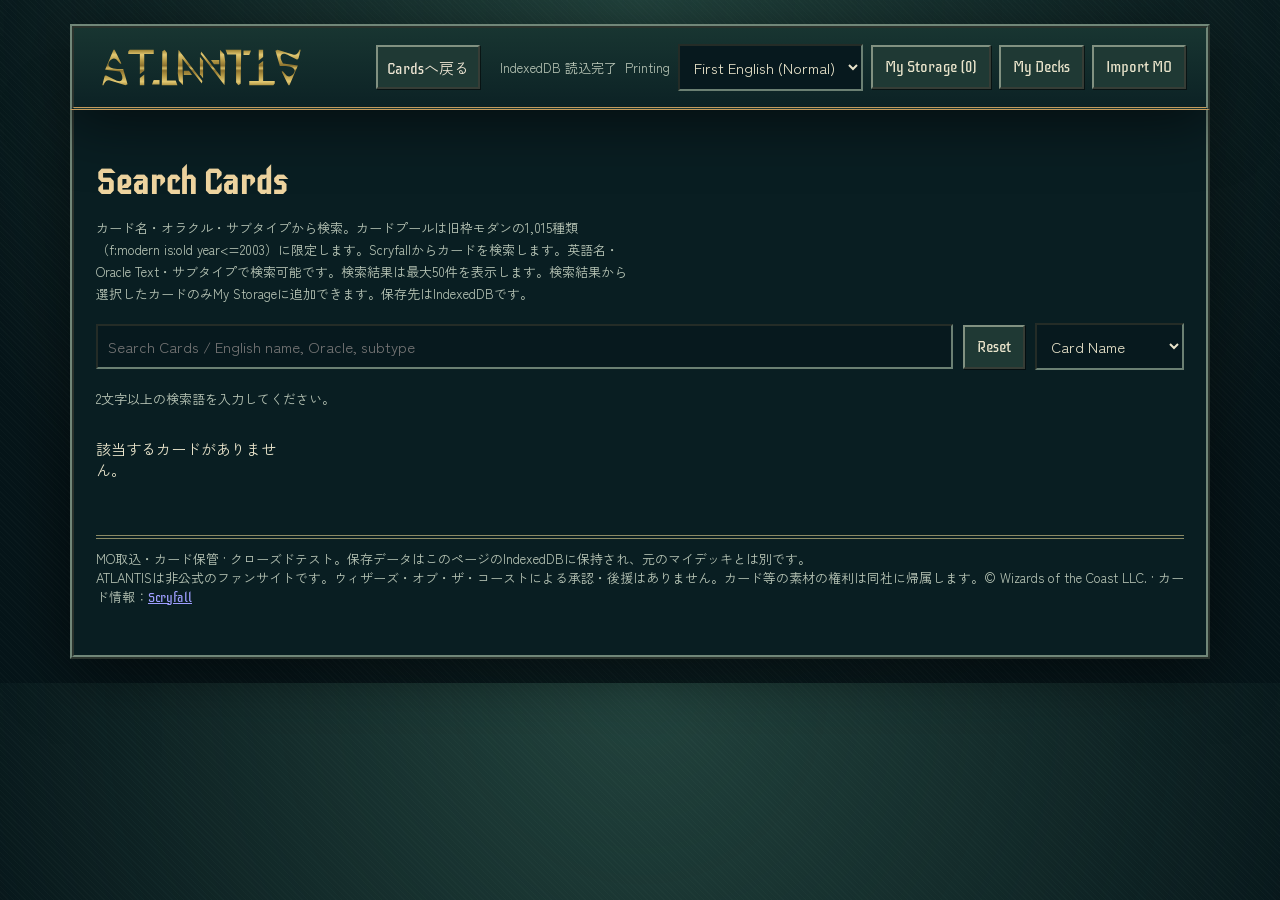
==== commit a54750b2: "Restore latest Japanese printing selection only" ====
--- a/site/mo-storage.html
+++ b/site/mo-storage.html
@@ -1,6 +1,6 @@
 <!doctype html><html lang="ja"><head><meta charset="utf-8"><meta name="viewport" content="width=device-width,initial-scale=1"><title>ATLANTIS｜MO取込・カード保管</title><style>
 :root{--bg:#0b232b;--panel:#173740;--gold:#cbb47a;--text:#eee6d4}*{box-sizing:border-box}body{margin:0;background:var(--bg);color:var(--text);font:15px system-ui,sans-serif}header{border-bottom:2px solid var(--gold);padding:16px max(16px,calc((100vw - 1100px)/2));display:flex;justify-content:space-between;align-items:center;gap:10px;flex-wrap:wrap}h1{font-family:Georgia,serif;letter-spacing:.17em;color:var(--gold);margin:0;font-size:27px}h2{font-family:Georgia,serif;color:var(--gold)}main{max-width:1100px;margin:auto;padding:24px 16px}.muted{color:#bdc8c5;font-size:13px}.controls{display:flex;gap:10px;flex-wrap:wrap;align-items:center;margin:18px 0}input,button,select{font:inherit}input,select{padding:10px;background:#0c252d;border:1px solid #8b9c99;border-radius:4px;color:white}input{flex:1;min-width:180px}button{cursor:pointer;border:1px solid var(--gold);border-radius:4px;padding:9px 12px;background:#21454b;color:var(--text)}button:hover,button:focus-visible{background:#35626a}button:focus-visible,input:focus-visible{outline:2px solid white}button.primary{background:#68582d}.cards{display:grid;grid-template-columns:repeat(auto-fill,minmax(170px,1fr));gap:15px}.card{background:var(--panel);border:1px solid #6c7873;padding:12px;cursor:pointer}.art img{width:100%;height:100%;object-fit:contain}.art{height:155px;background:linear-gradient(135deg,#667c72,#21353b 65%,#bd9b61);display:grid;place-items:center;color:#fff7dd;font:25px Georgia,serif;text-align:center;padding:12px}.card h3{font-size:14px;margin:10px 0 4px}.card p{margin:0;font-size:12px;color:#b9c8c5}.overlay{position:fixed;inset:0;background:#000b;display:flex;align-items:center;justify-content:center;padding:12px;z-index:10}.hidden{display:none}.modal{width:min(690px,100%);max-height:92vh;overflow:auto;background:#173740;border:2px solid var(--gold);padding:20px;position:relative}.close{position:absolute;right:12px;top:12px}.detail-art{height:220px;margin:10px 0}.pool-row{display:grid;grid-template-columns:minmax(75px,1fr) 58px 100px 100px 42px;gap:7px;align-items:center;padding:8px 0;border-bottom:1px solid #637874}.pool-name{overflow:hidden;text-overflow:ellipsis;white-space:nowrap;cursor:pointer}.thumb img{width:100%;height:100%;object-fit:cover}.thumb{width:58px;height:42px;object-fit:cover;background:linear-gradient(125deg,#947b4f,#204956);border:1px solid #cbb47a;cursor:pointer}.pool-row button{padding:8px 2px;font-size:12px}.pool-row button span{display:block;font-size:11px}.quantity{display:flex;flex-direction:column;gap:3px;min-width:0}.quantity button{width:100%;min-height:28px}.quantity .minus{border-color:#879b9b;background:#18333a}.counts{margin:10px 0}.hint{border-left:3px solid var(--gold);padding-left:12px}.save{margin-top:15px}.deck-entry{display:flex;gap:8px;align-items:center;justify-content:space-between;padding:10px 0;border-bottom:1px solid #637874}.deck-entry>div{flex:1}.deck-grid{display:grid;grid-template-columns:repeat(auto-fill,minmax(130px,1fr));gap:10px}.deck-tile{display:flex;flex-direction:column;gap:4px;font-size:12px}.deck-tile img{width:100%;aspect-ratio:5/7;object-fit:contain}.deck-text p{margin:3px 0}.footer{margin-top:40px;border-top:1px solid #576f71;padding-top:10px;color:#b9c8c5;font-size:12px}@media(max-width:639px){.cards{grid-template-columns:repeat(2,minmax(0,1fr));gap:9px}.card{padding:7px}.art img{width:100%;height:100%;object-fit:contain}.art{height:125px;font-size:17px}.modal{padding:14px 9px}.pool-row{grid-template-columns:minmax(40px,1fr) 38px 61px 61px 32px;gap:3px}.thumb img{width:100%;height:100%;object-fit:cover}.thumb{width:38px;height:34px}.pool-row button{padding:6px 0;font-size:10px}.pool-row button span{font-size:10px}.quantity button{min-height:25px;padding:3px 0}header h1{font-size:23px}}
-a.site-back{color:#eee6d4;margin-right:12px;white-space:nowrap}a.site-back:focus-visible{outline:2px solid white}</style><link rel="stylesheet" href="mo-theme.css"><link rel="stylesheet" href="typography.css"><link rel="stylesheet" href="presentation.css?v=20261026a"><link rel="icon" href="favicon.svg?v=20261024a" type="image/svg+xml"><meta name="robots" content="noindex,nofollow"></head><body><header><h1><img src="atlantis-logo.svg" alt="ATLANTIS"></h1><div><a class="site-back" href="index.html#pool">Cardsへ戻る</a><span id="saveStatus" class="muted" role="status" aria-live="polite">データ読込中</span> <label class="muted" for="printingMode">Printing</label> <select id="printingMode" aria-label="Card printing"><option value="first-en">First English (Normal)</option><option value="latest-ja">First Modern Japanese</option></select> <button id="storageButton" disabled>My Storage (0)</button> <button id="decksButton" disabled>My Decks</button> <button id="importButton" disabled>Import MO</button></div></header><main><h2>Search Cards</h2><p class="muted">カード名・オラクル・サブタイプから検索。カードプールは旧枠モダンの1,015種類（f:modern is:old year&lt;=2003）に限定します。Scryfallからカードを検索します。英語名・Oracle Text・サブタイプで検索可能です。検索結果は最大50件を表示します。検索結果から選択したカードのみMy Storageに追加できます。保存先はIndexedDBです。</p><div class="controls"><input id="search" placeholder="Search Cards / English name, Oracle, subtype" aria-label="Search Cards"><button id="reset">Reset</button><select id="mode" aria-label="Search mode"><option value="name">Card Name</option><option value="oracle">Oracle Text</option><option value="type">Subtype / Type</option></select></div><p class="muted" id="searchStatus" role="status" aria-live="polite"></p><div class="cards" id="cards"></div><p class="footer">MO取込・カード保管 · クローズドテスト。保存データはこのページのIndexedDBに保持され、元のマイデッキとは別です。<br>ATLANTISは非公式のファンサイトです。ウィザーズ・オブ・ザ・コーストによる承認・後援はありません。カード等の素材の権利は同社に帰属します。© Wizards of the Coast LLC. · カード情報：<a href="https://scryfall.com/" target="_blank" rel="noopener noreferrer">Scryfall</a></p></main><div class="overlay hidden" id="overlay"><section class="modal" role="dialog" aria-modal="true" aria-labelledby="modalTitle"><button class="close" id="close" aria-label="Close">CLOSE×</button><h2 id="modalTitle"></h2><div id="modalBody"></div></section></div><script>
+a.site-back{color:#eee6d4;margin-right:12px;white-space:nowrap}a.site-back:focus-visible{outline:2px solid white}</style><link rel="stylesheet" href="mo-theme.css"><link rel="stylesheet" href="typography.css"><link rel="stylesheet" href="presentation.css?v=20261026a"><link rel="icon" href="favicon.svg?v=20261024a" type="image/svg+xml"><meta name="robots" content="noindex,nofollow"></head><body><header><h1><img src="atlantis-logo.svg" alt="ATLANTIS"></h1><div><a class="site-back" href="index.html#pool">Cardsへ戻る</a><span id="saveStatus" class="muted" role="status" aria-live="polite">データ読込中</span> <label class="muted" for="printingMode">Printing</label> <select id="printingMode" aria-label="Card printing"><option value="first-en">First English (Normal)</option><option value="latest-ja">Latest Japanese</option></select> <button id="storageButton" disabled>My Storage (0)</button> <button id="decksButton" disabled>My Decks</button> <button id="importButton" disabled>Import MO</button></div></header><main><h2>Search Cards</h2><p class="muted">カード名・オラクル・サブタイプから検索。カードプールは旧枠モダンの1,015種類（f:modern is:old year&lt;=2003）に限定します。Scryfallからカードを検索します。英語名・Oracle Text・サブタイプで検索可能です。検索結果は最大50件を表示します。検索結果から選択したカードのみMy Storageに追加できます。保存先はIndexedDBです。</p><div class="controls"><input id="search" placeholder="Search Cards / English name, Oracle, subtype" aria-label="Search Cards"><button id="reset">Reset</button><select id="mode" aria-label="Search mode"><option value="name">Card Name</option><option value="oracle">Oracle Text</option><option value="type">Subtype / Type</option></select></div><p class="muted" id="searchStatus" role="status" aria-live="polite"></p><div class="cards" id="cards"></div><p class="footer">MO取込・カード保管 · クローズドテスト。保存データはこのページのIndexedDBに保持され、元のマイデッキとは別です。<br>ATLANTISは非公式のファンサイトです。ウィザーズ・オブ・ザ・コーストによる承認・後援はありません。カード等の素材の権利は同社に帰属します。© Wizards of the Coast LLC. · カード情報：<a href="https://scryfall.com/" target="_blank" rel="noopener noreferrer">Scryfall</a></p></main><div class="overlay hidden" id="overlay"><section class="modal" role="dialog" aria-modal="true" aria-labelledby="modalTitle"><button class="close" id="close" aria-label="Close">CLOSE×</button><h2 id="modalTitle"></h2><div id="modalBody"></div></section></div><script>
 const $=s=>document.querySelector(s);
 const escapeHtml=s=>String(s??'').replace(/[&<>"']/g,c=>({'&':'&amp;','<':'&lt;','>':'&gt;','"':'&quot;',"'":'&#39;'}[c]));
 // Uses the 1,015-card Old Frame Modern snapshot (checked 2026-10-22).
@@ -75,7 +75,7 @@
 let printingResourcesTask=null;
 function printingResources(){
  if(!printingResourcesTask)printingResourcesTask=Promise.all([
-  fetch('data/printings.json',{cache:'no-store'}).then(r=>{if(!r.ok)throw Error('Printing data HTTP '+r.status);return r.json();}),import('./core.mjs?v=20261028a')
+  fetch('data/printings.json',{cache:'no-store'}).then(r=>{if(!r.ok)throw Error('Printing data HTTP '+r.status);return r.json();}),import('./core.mjs?v=20261028b')
  ]).catch(error=>{printingResourcesTask=null;throw error;});
  return printingResourcesTask;
 }
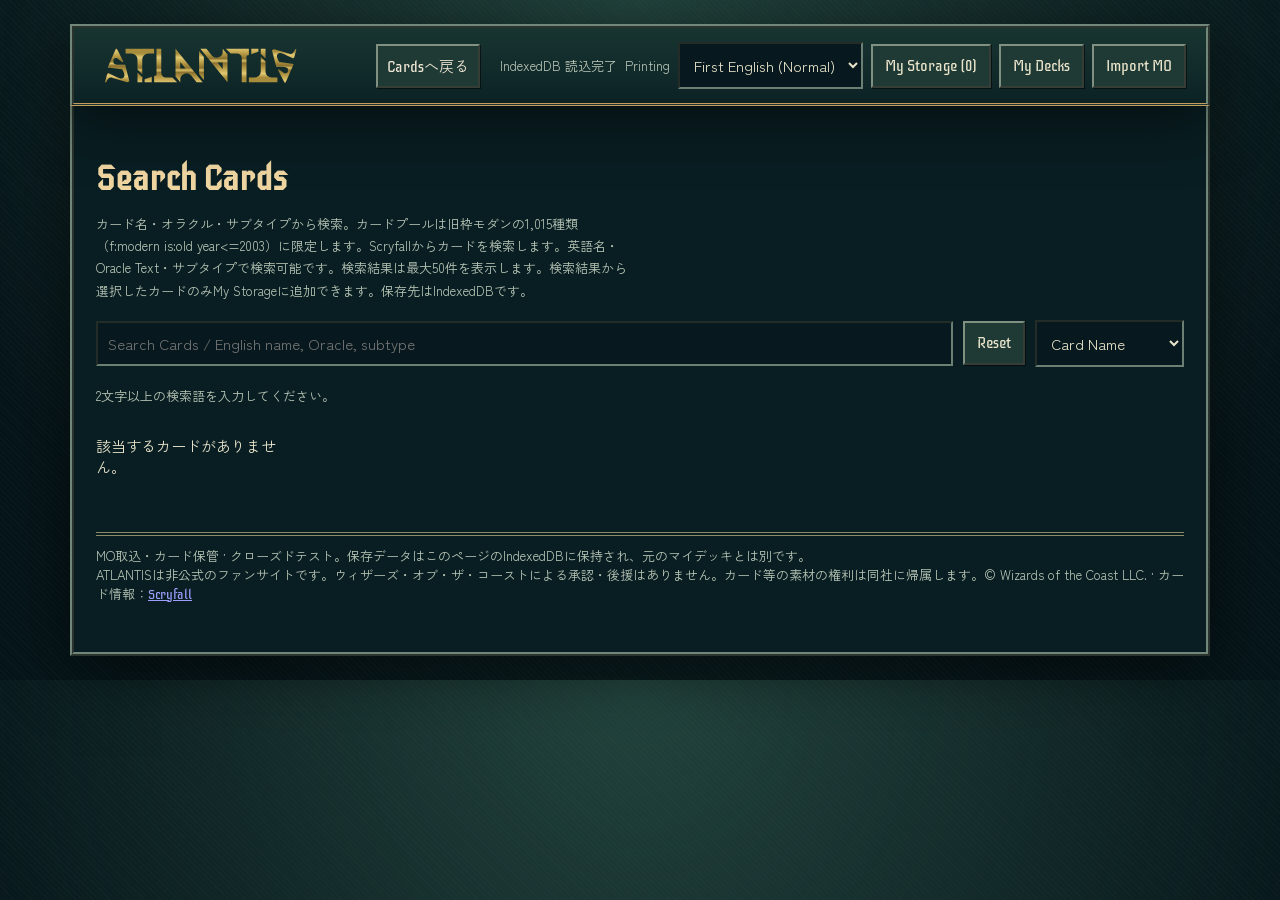
==== commit adcf1a61: "Apply the adopted ATLANTIS ambigram to logos and app icons" ====
--- a/site/mo-storage.html
+++ b/site/mo-storage.html
@@ -1,6 +1,6 @@
 <!doctype html><html lang="ja"><head><meta charset="utf-8"><meta name="viewport" content="width=device-width,initial-scale=1"><title>ATLANTIS｜MO取込・カード保管</title><style>
 :root{--bg:#0b232b;--panel:#173740;--gold:#cbb47a;--text:#eee6d4}*{box-sizing:border-box}body{margin:0;background:var(--bg);color:var(--text);font:15px system-ui,sans-serif}header{border-bottom:2px solid var(--gold);padding:16px max(16px,calc((100vw - 1100px)/2));display:flex;justify-content:space-between;align-items:center;gap:10px;flex-wrap:wrap}h1{font-family:Georgia,serif;letter-spacing:.17em;color:var(--gold);margin:0;font-size:27px}h2{font-family:Georgia,serif;color:var(--gold)}main{max-width:1100px;margin:auto;padding:24px 16px}.muted{color:#bdc8c5;font-size:13px}.controls{display:flex;gap:10px;flex-wrap:wrap;align-items:center;margin:18px 0}input,button,select{font:inherit}input,select{padding:10px;background:#0c252d;border:1px solid #8b9c99;border-radius:4px;color:white}input{flex:1;min-width:180px}button{cursor:pointer;border:1px solid var(--gold);border-radius:4px;padding:9px 12px;background:#21454b;color:var(--text)}button:hover,button:focus-visible{background:#35626a}button:focus-visible,input:focus-visible{outline:2px solid white}button.primary{background:#68582d}.cards{display:grid;grid-template-columns:repeat(auto-fill,minmax(170px,1fr));gap:15px}.card{background:var(--panel);border:1px solid #6c7873;padding:12px;cursor:pointer}.art img{width:100%;height:100%;object-fit:contain}.art{height:155px;background:linear-gradient(135deg,#667c72,#21353b 65%,#bd9b61);display:grid;place-items:center;color:#fff7dd;font:25px Georgia,serif;text-align:center;padding:12px}.card h3{font-size:14px;margin:10px 0 4px}.card p{margin:0;font-size:12px;color:#b9c8c5}.overlay{position:fixed;inset:0;background:#000b;display:flex;align-items:center;justify-content:center;padding:12px;z-index:10}.hidden{display:none}.modal{width:min(690px,100%);max-height:92vh;overflow:auto;background:#173740;border:2px solid var(--gold);padding:20px;position:relative}.close{position:absolute;right:12px;top:12px}.detail-art{height:220px;margin:10px 0}.pool-row{display:grid;grid-template-columns:minmax(75px,1fr) 58px 100px 100px 42px;gap:7px;align-items:center;padding:8px 0;border-bottom:1px solid #637874}.pool-name{overflow:hidden;text-overflow:ellipsis;white-space:nowrap;cursor:pointer}.thumb img{width:100%;height:100%;object-fit:cover}.thumb{width:58px;height:42px;object-fit:cover;background:linear-gradient(125deg,#947b4f,#204956);border:1px solid #cbb47a;cursor:pointer}.pool-row button{padding:8px 2px;font-size:12px}.pool-row button span{display:block;font-size:11px}.quantity{display:flex;flex-direction:column;gap:3px;min-width:0}.quantity button{width:100%;min-height:28px}.quantity .minus{border-color:#879b9b;background:#18333a}.counts{margin:10px 0}.hint{border-left:3px solid var(--gold);padding-left:12px}.save{margin-top:15px}.deck-entry{display:flex;gap:8px;align-items:center;justify-content:space-between;padding:10px 0;border-bottom:1px solid #637874}.deck-entry>div{flex:1}.deck-grid{display:grid;grid-template-columns:repeat(auto-fill,minmax(130px,1fr));gap:10px}.deck-tile{display:flex;flex-direction:column;gap:4px;font-size:12px}.deck-tile img{width:100%;aspect-ratio:5/7;object-fit:contain}.deck-text p{margin:3px 0}.footer{margin-top:40px;border-top:1px solid #576f71;padding-top:10px;color:#b9c8c5;font-size:12px}@media(max-width:639px){.cards{grid-template-columns:repeat(2,minmax(0,1fr));gap:9px}.card{padding:7px}.art img{width:100%;height:100%;object-fit:contain}.art{height:125px;font-size:17px}.modal{padding:14px 9px}.pool-row{grid-template-columns:minmax(40px,1fr) 38px 61px 61px 32px;gap:3px}.thumb img{width:100%;height:100%;object-fit:cover}.thumb{width:38px;height:34px}.pool-row button{padding:6px 0;font-size:10px}.pool-row button span{font-size:10px}.quantity button{min-height:25px;padding:3px 0}header h1{font-size:23px}}
-a.site-back{color:#eee6d4;margin-right:12px;white-space:nowrap}a.site-back:focus-visible{outline:2px solid white}</style><link rel="stylesheet" href="mo-theme.css"><link rel="stylesheet" href="typography.css"><link rel="stylesheet" href="presentation.css?v=20261026a"><link rel="icon" href="favicon.svg?v=20261024a" type="image/svg+xml"><meta name="robots" content="noindex,nofollow"></head><body><header><h1><img src="atlantis-logo.svg" alt="ATLANTIS"></h1><div><a class="site-back" href="index.html#pool">Cardsへ戻る</a><span id="saveStatus" class="muted" role="status" aria-live="polite">データ読込中</span> <label class="muted" for="printingMode">Printing</label> <select id="printingMode" aria-label="Card printing"><option value="first-en">First English (Normal)</option><option value="latest-ja">Latest Japanese</option></select> <button id="storageButton" disabled>My Storage (0)</button> <button id="decksButton" disabled>My Decks</button> <button id="importButton" disabled>Import MO</button></div></header><main><h2>Search Cards</h2><p class="muted">カード名・オラクル・サブタイプから検索。カードプールは旧枠モダンの1,015種類（f:modern is:old year&lt;=2003）に限定します。Scryfallからカードを検索します。英語名・Oracle Text・サブタイプで検索可能です。検索結果は最大50件を表示します。検索結果から選択したカードのみMy Storageに追加できます。保存先はIndexedDBです。</p><div class="controls"><input id="search" placeholder="Search Cards / English name, Oracle, subtype" aria-label="Search Cards"><button id="reset">Reset</button><select id="mode" aria-label="Search mode"><option value="name">Card Name</option><option value="oracle">Oracle Text</option><option value="type">Subtype / Type</option></select></div><p class="muted" id="searchStatus" role="status" aria-live="polite"></p><div class="cards" id="cards"></div><p class="footer">MO取込・カード保管 · クローズドテスト。保存データはこのページのIndexedDBに保持され、元のマイデッキとは別です。<br>ATLANTISは非公式のファンサイトです。ウィザーズ・オブ・ザ・コーストによる承認・後援はありません。カード等の素材の権利は同社に帰属します。© Wizards of the Coast LLC. · カード情報：<a href="https://scryfall.com/" target="_blank" rel="noopener noreferrer">Scryfall</a></p></main><div class="overlay hidden" id="overlay"><section class="modal" role="dialog" aria-modal="true" aria-labelledby="modalTitle"><button class="close" id="close" aria-label="Close">CLOSE×</button><h2 id="modalTitle"></h2><div id="modalBody"></div></section></div><script>
+a.site-back{color:#eee6d4;margin-right:12px;white-space:nowrap}a.site-back:focus-visible{outline:2px solid white}</style><link rel="stylesheet" href="mo-theme.css"><link rel="stylesheet" href="typography.css"><link rel="stylesheet" href="presentation.css?v=20261026a"><link rel="icon" href="favicon.svg?v=20261105logo" type="image/svg+xml"><meta name="robots" content="noindex,nofollow"></head><body><header><h1><img src="atlantis-logo.svg?v=20261105logo" alt="ATLANTIS"></h1><div><a class="site-back" href="index.html#pool">Cardsへ戻る</a><span id="saveStatus" class="muted" role="status" aria-live="polite">データ読込中</span> <label class="muted" for="printingMode">Printing</label> <select id="printingMode" aria-label="Card printing"><option value="first-en">First English (Normal)</option><option value="latest-ja">Latest Japanese</option></select> <button id="storageButton" disabled>My Storage (0)</button> <button id="decksButton" disabled>My Decks</button> <button id="importButton" disabled>Import MO</button></div></header><main><h2>Search Cards</h2><p class="muted">カード名・オラクル・サブタイプから検索。カードプールは旧枠モダンの1,015種類（f:modern is:old year&lt;=2003）に限定します。Scryfallからカードを検索します。英語名・Oracle Text・サブタイプで検索可能です。検索結果は最大50件を表示します。検索結果から選択したカードのみMy Storageに追加できます。保存先はIndexedDBです。</p><div class="controls"><input id="search" placeholder="Search Cards / English name, Oracle, subtype" aria-label="Search Cards"><button id="reset">Reset</button><select id="mode" aria-label="Search mode"><option value="name">Card Name</option><option value="oracle">Oracle Text</option><option value="type">Subtype / Type</option></select></div><p class="muted" id="searchStatus" role="status" aria-live="polite"></p><div class="cards" id="cards"></div><p class="footer">MO取込・カード保管 · クローズドテスト。保存データはこのページのIndexedDBに保持され、元のマイデッキとは別です。<br>ATLANTISは非公式のファンサイトです。ウィザーズ・オブ・ザ・コーストによる承認・後援はありません。カード等の素材の権利は同社に帰属します。© Wizards of the Coast LLC. · カード情報：<a href="https://scryfall.com/" target="_blank" rel="noopener noreferrer">Scryfall</a></p></main><div class="overlay hidden" id="overlay"><section class="modal" role="dialog" aria-modal="true" aria-labelledby="modalTitle"><button class="close" id="close" aria-label="Close">CLOSE×</button><h2 id="modalTitle"></h2><div id="modalBody"></div></section></div><script>
 const $=s=>document.querySelector(s);
 const escapeHtml=s=>String(s??'').replace(/[&<>"']/g,c=>({'&':'&amp;','<':'&lt;','>':'&gt;','"':'&quot;',"'":'&#39;'}[c]));
 // Uses the 1,015-card Old Frame Modern snapshot (checked 2026-10-22).
--- a/site/presentation.css
+++ b/site/presentation.css
@@ -9,7 +9,7 @@
 /* Clip only the scan's corner background. Do not zoom/crop printed borders. */
 .printing-image img.card-image,.art img[data-mo-card],.deck-tile img{background:transparent!important;clip-path:inset(0 round 4.75% / 3.4%);border-radius:0!important}
 .printing-image[data-printing-set="lea"] img.card-image,.art img[data-printing-set="lea"],.deck-tile img[data-printing-set="lea"]{clip-path:inset(0 round 9% / 6.46%)}
-.color-B>span{color:#000;-webkit-text-stroke:0;text-shadow:none}
+.color-B>span{color:#000;-webkit-text-stroke:1.2px #fff;paint-order:stroke fill;text-shadow:0 0 1px #fff}
 .input-autocomplete{position:relative;min-width:0;flex:1}
 .input-autocomplete>input{padding-right:32px!important}
 .input-autocomplete .autocomplete-toggle{position:absolute;right:4px;top:4px;bottom:4px;padding:0 6px;border:0;box-shadow:none;background:transparent;color:var(--text);font-family:inherit}
@@ -52,11 +52,7 @@
 .published-main,.published-side{margin-top:22px}
 .museum-frame .card-list .card{align-items:start}
 .museum-frame .card-list .card h3{margin-top:0;padding-right:0}
-.card-english-name{display:flex;align-items:baseline;justify-content:space-between;gap:10px;flex-wrap:wrap}
 .card-set{font-family:var(--font-data);font-size:11px;color:var(--muted)}
-.recent-standings{display:grid;gap:12px}
-.recent-standings h4{margin:0;font-size:16px}
-.recent-standings p{margin:8px 0 0}
 #site-version{font-family:var(--font-data);font-size:10px;white-space:nowrap}
 @media(max-width:639px){
  #detail>.dialog-toolbar{flex-direction:row;gap:5px}
@@ -65,3 +61,298 @@
  .published-deck-grid{grid-template-columns:repeat(2,minmax(0,1fr));gap:12px}
  #detail-body .detail-top>div:first-child .printing-image{width:160px;max-width:100%}
 }
+
+.related-deck-info{display:block;margin-top:4px;color:var(--muted);font-size:12px}
+.museum-frame :is(#featured-decks,#deck-results,#my-results){align-items:stretch}
+.museum-frame .featured-card{display:flex;flex-direction:column;height:100%;min-width:0}
+.museum-frame .featured-card .featured-open{display:flex;flex-direction:column;align-items:stretch;flex:1;height:100%;min-width:0}
+.museum-frame .featured-card .printing-image{flex:none;height:132px;min-height:132px}
+.museum-frame .featured-card .content{display:flex;flex-direction:column;box-sizing:border-box;flex:1;min-height:190px;width:100%;min-width:0}
+.museum-frame .featured-card .eyebrow{line-height:1.4;min-height:2.8em;overflow-wrap:anywhere}
+.museum-frame .featured-card h3{height:3em;min-height:3em;margin:4px 0 10px;display:-webkit-box;-webkit-line-clamp:2;-webkit-box-orient:vertical;overflow:hidden}
+.museum-frame .featured-card .published-deck-date{margin:0 0 6px}
+.museum-frame .featured-card h3:has(+.published-deck-date){margin-bottom:2px}
+.museum-frame .featured-card .deck-card-meta{display:grid;grid-template-columns:minmax(0,1fr);margin-top:auto;gap:4px;min-height:57px;overflow-wrap:anywhere}
+.museum-frame .featured-card .small-actions{display:grid;grid-template-columns:repeat(2,minmax(0,1fr))}
+@media(max-width:639px){
+ .museum-frame .featured-card .featured-open{display:grid;grid-template-columns:34% minmax(0,1fr);flex:none}
+ .museum-frame .featured-card .printing-image{height:190px;min-height:190px}
+}
+/* Getting Started: old-frame illustration and paired navigation labels. */
+.museum-frame .guide-art{display:block;margin:0;padding:0;overflow:hidden;min-height:190px;background:var(--surface)}
+.guide-art img{display:block;width:100%;height:100%;min-height:190px;object-fit:cover}
+.guide-steps h3{display:flex;align-items:baseline;flex-wrap:wrap;gap:10px}
+.guide-steps h3 small{font-family:var(--font-ui);font-size:14px;font-weight:700}
+/* Card details: subtype above the bilingual name; actions share the close row. */
+.card-rules-switch{display:flex;flex-wrap:wrap;gap:6px;margin-bottom:8px}
+.museum-frame .card-rules-switch button[aria-pressed="true"]{background:#425b46;border-color:var(--light);color:var(--light)}
+.card-detail-name{display:flex;align-items:baseline;flex-wrap:wrap;gap:8px;line-height:1.5}
+.card-english-title{font-family:var(--font-ui);font-size:18px;font-weight:400}
+.card-name-separator{font-weight:400;font-size:18px}
+.detail-subtypes{margin:0 0 8px;color:var(--light)}
+.detail-action-short{display:none}
+.copy-feedback{margin:0 0 12px;padding:8px 12px;border:1px solid var(--line);background:var(--surface);color:var(--light)}
+#detail-actions button.is-copied{background:#385749;border-color:var(--light)}
+#builder:not(.save-open) .pool-workspace{grid-template-columns:minmax(0,1fr)}
+@media(max-width:639px){
+ .museum-frame .guide-intro{grid-template-columns:1fr}
+ .museum-frame .guide-art{height:180px;min-height:180px}
+ .guide-art img{min-height:180px}
+ .detail-action-full{display:none}
+ .detail-action-short{display:inline;white-space:nowrap}
+ .card-english-title{font-size:16px}
+}
+
+/* Getting Started: scoped reading layout and approved copy. */
+#view-guide{max-width:960px;margin-inline:auto}
+#view-guide .section-head{margin-bottom:24px}
+#view-guide .guide-catch{font-family:var(--font-japanese, 'Shippori Mincho',serif);font-size:1.35rem;color:var(--light)}
+#view-guide .guide-art{width:min(100%,640px);height:auto;min-height:0;margin:0 auto 32px;overflow:visible}
+#view-guide .guide-art img{display:block;width:100%;height:auto;min-height:0;object-fit:contain}
+#view-guide .guide-body{max-width:760px;margin-inline:auto;font-family:var(--font-japanese,'Shippori Mincho',serif);line-height:1.95;overflow-wrap:anywhere}
+#view-guide .guide-body>section{margin-block:0 44px}
+#view-guide h2{font-family:var(--font-display);font-size:2rem;border-bottom:1px solid var(--line);padding-bottom:10px;margin:0 0 22px}
+#view-guide h3{font-family:var(--font-display);font-size:1.45rem;margin:0 0 8px;color:var(--light)}
+#view-guide p{margin-block:0 18px}
+#view-guide .guide-strategies{display:grid;grid-template-columns:repeat(2,minmax(0,1fr));gap:24px;margin:26px 0}
+#view-guide .guide-strategies article{border-left:2px solid var(--bronze);padding-left:16px;min-width:0}
+#view-guide .guide-link{display:inline-block;padding:8px 0;font-family:var(--font-display);font-size:1.2rem}
+@media(max-width:639px){#view-guide .guide-strategies{grid-template-columns:1fr}#view-guide .guide-art{height:auto}#view-guide h2{font-size:1.65rem}}
+
+/* One deck workbench next to Cards; the same dialog becomes modal on mobile. */
+#workbench-target{overflow-wrap:anywhere}
+.card-add-actions{display:flex;gap:5px;flex-wrap:wrap;margin-top:10px}
+.museum-frame .card-add-actions button{flex:1;padding:5px 6px;min-width:56px;font-size:12px}
+#builder.deck-workbench{background:var(--surface,#142e2c);color:var(--text);border:3px ridge var(--edge);width:min(640px,calc(100% - 24px));max-width:none;max-height:calc(100dvh - 24px);padding:16px;overflow:hidden}
+#builder.deck-workbench[open]{display:flex;flex-direction:column;gap:10px}
+#builder .workbench-heading{display:flex;align-items:start;justify-content:space-between;gap:12px}
+#builder .workbench-heading h2{margin:0;font-family:var(--font-display);font-size:24px}
+#builder label{display:block;margin:0}
+#builder #workbench-name{width:100%;font-family:var(--font-ui);font-size:16px}
+#builder #workbench-status{font-size:12px;margin:0;color:var(--light)}
+#builder #workbench-tabs{gap:8px;margin:0}
+#builder #workbench-tabs button{flex:1;font-family:var(--font-display)}
+#builder #workbench-tabs [aria-pressed=true]{background:#425b46;border-color:var(--light);color:var(--light)}
+#builder #builder-pool{min-height:60px;flex:1;overflow:auto;overscroll-behavior:contain}
+#builder .workbench-row{display:grid;grid-template-columns:minmax(0,1fr) auto;align-items:center;gap:6px;padding:8px 0;border-bottom:1px solid var(--line)}
+#builder .workbench-card{display:flex;align-items:center;gap:6px;min-width:0;border:0;padding:0;background:transparent;box-shadow:none;text-align:left;font-family:var(--font-ui);font-size:12px}
+#builder .workbench-card span{overflow:hidden;text-overflow:ellipsis;white-space:nowrap}
+#builder .workbench-card img{width:28px;height:36px;object-fit:cover;flex-shrink:0}
+#builder .workbench-tools{display:grid;grid-template-columns:repeat(3,minmax(0,1fr));gap:6px;margin:0}
+#builder .workbench-footer{display:grid;grid-template-columns:.7fr 1.5fr 1fr 1fr;gap:6px;border-top:1px solid var(--line);padding:10px 0 0;margin:0}
+#builder .workbench-tools button,#builder .workbench-footer>button{min-width:0;min-height:38px;font-size:12px;padding:6px 3px;white-space:nowrap}
+#builder #workbench-maybe-note,#builder #workbench-unknown{margin:0;font-size:12px}
+.maybe-candidates{margin-top:24px;border-top:1px solid var(--line);padding-top:14px}
+.maybe-candidates>summary{font-family:var(--font-display);color:var(--light);margin-bottom:16px}
+#my-draft-list button small{font-family:var(--font-ui)}
+@media(min-width:1100px){
+ .workbench-layout:has(#builder[open]){display:grid;grid-template-columns:minmax(0,1fr) 360px;gap:22px;align-items:start}
+ .workbench-layout>.card-browser{min-width:0}
+ .workbench-layout:has(#builder[open]) .card-browser{grid-template-columns:230px minmax(0,1fr);gap:16px}
+ .workbench-layout:has(#builder[open]) .card-grid{grid-template-columns:repeat(2,minmax(0,1fr))}
+ #builder.deck-workbench[open]:not(:modal){position:sticky;top:12px;inset-inline:auto;margin:0;width:100%;max-height:calc(100dvh - 24px);height:auto;min-height:460px;z-index:36}
+ #builder.deck-workbench:not(:modal) #builder-pool{max-height:44dvh}
+ #builder:not(:modal) #pool-close{display:none}
+}
+@media(max-width:639px){.museum-frame .card-add-actions button{min-width:0;padding:5px 3px;font-size:11px}#builder.deck-workbench{padding:12px}#view-cards #pool-toggle{white-space:normal;text-align:left}#builder .workbench-row{grid-template-columns:1fr}#builder .workbench-card{min-height:40px}#builder .workbench-card span{white-space:normal}#builder .workbench-footer>button{flex:1}}
+@media(pointer:coarse){.card-add-actions button{min-height:44px}#builder button{min-height:44px}}
+
+#builder .workbench-heading{background:transparent;border:0;box-shadow:none;position:static;padding:0}
+
+#view-guide>.section-head{background:transparent;border:0;padding:0}
+
+/* Card browsing annotations: actions belong to an active deck and follow Oracle. */
+[data-deck-add-actions][hidden]{display:none!important}
+.detail-add-actions{display:flex;align-items:center;gap:8px}
+#detail[data-kind="card"]>.dialog-toolbar button{height:44px;margin:0;line-height:1;white-space:nowrap}
+@media(max-width:639px){
+ #detail[data-kind="card"]>.dialog-toolbar{
+  display:grid;
+  grid-template-columns:repeat(2,minmax(0,1fr));
+  gap:6px;
+  background:var(--surface)!important;
+ }
+ #detail[data-kind="card"] #detail-back{grid-area:1 / 1;justify-self:start}
+ #detail[data-kind="card"] [data-close="detail"]{grid-area:1 / 2;justify-self:end}
+ #detail[data-kind="card"] #detail-actions{
+  grid-area:2 / 1 / 3 / -1;
+  display:flex;
+  justify-content:flex-end;
+  gap:4px;
+  margin:0;
+ }
+ #detail[data-kind="card"] .detail-add-actions{
+  display:grid;
+  grid-template-columns:repeat(3,minmax(min-content,1fr));
+  gap:4px;
+  flex:1;
+  min-width:0;
+ }
+ #detail[data-kind="card"]>.dialog-toolbar button{
+  min-width:0;
+  min-height:44px;
+  padding:4px;
+  font-size:11px;
+ }
+}
+#card-results .card-content{display:flex;flex-direction:column;min-width:0;align-self:stretch}
+#card-results.card-grid .card{display:flex;flex-direction:column}
+#card-results.card-grid .card-content{flex:1}
+#card-results .card-add-actions{margin-top:auto;padding-top:10px}
+/* Bilingual titles above scans; quantities stay on the lower left of the image. */
+.published-deck-grid article{display:grid;grid-template-rows:subgrid;grid-row:span 2;gap:8px}
+.museum-frame .published-deck-grid .published-card-name{display:block;align-self:start;width:100%;min-height:0;font-family:var(--font-ui);font-size:12px;line-height:1.6;white-space:normal}
+.counted-card-image{display:block;position:relative}
+.published-deck-grid .published-quantity{position:absolute;left:7px;bottom:7px;z-index:1;display:block;margin:0;padding:3px 9px;background:rgba(48,48,48,.76);color:#fff;border-radius:3px;font-family:var(--font-ui);font-size:14px;line-height:1.5;font-weight:700;pointer-events:none}
+/* Type checkboxes sit immediately below Colors. */
+.museum-frame .search-sidebar #card-types{grid-column:1/-1;width:100%;flex-basis:100%}
+.type-checks{display:grid;grid-template-columns:repeat(2,minmax(0,1fr));gap:6px}
+.museum-frame .search-sidebar .type-checks label{display:flex;gap:5px;align-items:center;min-height:32px;padding:4px 5px;border:1px solid var(--line);font-size:12px;font-weight:400;cursor:pointer}
+.museum-frame .search-sidebar .type-checks input{margin:0;flex:none;width:13px;height:13px}
+.type-checks label:has(input:checked){background:#344b40;border-color:var(--bronze);color:var(--light)}
+.mana-sliders{display:grid;grid-template-columns:minmax(0,1fr);gap:0}
+.museum-frame .search-sidebar .mana-sliders label{display:flex;align-items:baseline;justify-content:space-between;font-size:12px}
+.mana-sliders output{font-family:var(--font-data);font-size:14px;color:var(--light);font-variant-numeric:tabular-nums}
+.museum-frame .search-sidebar input[type=range]{appearance:none;-webkit-appearance:none;display:block;width:100%;height:36px;min-height:36px;margin:0;padding:0;border:0;border-radius:0;background:transparent;cursor:pointer;box-shadow:none}
+.museum-frame .search-sidebar input[type=range]::-webkit-slider-runnable-track{height:6px;border:1px solid #837451;background:linear-gradient(to right,#c5af82 0 var(--range-position),#07191e var(--range-position) 100%);box-shadow:inset 0 1px 2px #0008}
+.museum-frame .search-sidebar input[type=range]::-webkit-slider-thumb{-webkit-appearance:none;width:16px;height:22px;margin-top:-9px;border:2px outset #ddc997;border-radius:1px;background:linear-gradient(90deg,#8b7651,#ddc997 45%,#9d855e);box-shadow:0 2px 3px #0006}
+.museum-frame .search-sidebar input[type=range]::-moz-range-track{height:4px;border:1px solid #837451;background:linear-gradient(to right,#c5af82 0 var(--range-position),#07191e var(--range-position) 100%)}
+.museum-frame .search-sidebar input[type=range]::-moz-range-thumb{width:12px;height:18px;border:2px outset #ddc997;border-radius:1px;background:linear-gradient(90deg,#8b7651,#ddc997 45%,#9d855e)}
+@media(max-width:1023px){.museum-frame .card-search-sidebar #card-colors{width:100%;flex-basis:100%}}
+@media(pointer:coarse){.museum-frame .search-sidebar .type-checks label{min-height:44px}.museum-frame .search-sidebar input[type=range]{height:44px;min-height:44px}}
+@media(forced-colors:active){.museum-frame .search-sidebar input[type=range]{appearance:auto;-webkit-appearance:auto}.published-deck-grid .published-quantity{background:Canvas;color:CanvasText;border:1px solid CanvasText}}
+/* One native scroll button at each end, across the entire site. */
+::-webkit-scrollbar-button{display:none;width:0;height:0}
+::-webkit-scrollbar-button:vertical:start:decrement,::-webkit-scrollbar-button:vertical:end:increment{display:block;width:15px;height:13px;background:#a48d65;border:3px solid #0c1f1d}
+::-webkit-scrollbar-button:horizontal:start:decrement,::-webkit-scrollbar-button:horizontal:end:increment{display:block;width:13px;height:15px;background:#a48d65;border:3px solid #0c1f1d}
+/* Search actions remain a vertical pair: Search, then Reset. */
+.card-search-actions{display:grid;gap:6px;align-self:stretch}
+.museum-frame .card-search-actions>button{width:100%}
+.color-default-note{margin:6px 0 0}
+/* Use the desktop dialog's width for player and event information. */
+.published-deck-heading{display:grid;gap:12px}
+.published-deck-heading h1{margin:0}
+.published-deck-heading p{margin:4px 0 0}
+.published-deck-heading .tags{margin-bottom:0}
+.published-deck-player,.published-deck-event{min-width:0;overflow-wrap:anywhere}
+@media(min-width:760px){
+ .published-deck-heading{grid-template-columns:minmax(0,1fr) minmax(0,1fr);column-gap:24px;row-gap:14px;padding-bottom:16px;border-bottom:1px solid var(--line)}
+ .published-deck-title{grid-column:1/-1}
+ .published-deck-event{padding-left:24px;border-left:1px solid var(--line)}
+}
+/* My Deck actions stay below the tile and visible on small screens. */
+.museum-frame #my-results .small-actions{display:grid;grid-template-columns:repeat(2,minmax(0,1fr));width:100%;margin-top:auto}
+.museum-frame #my-results .small-actions button{min-width:0;min-height:44px;padding:6px;font-size:13px}
+@media(max-width:639px){
+ .museum-frame #my-results .featured-card{height:auto}
+ .museum-frame #my-results .featured-open{height:auto}
+ .museum-frame #my-results .small-actions{margin-top:0}
+}
+
+.offline-artwork{display:none}
+/* Two-state search controls retain the current option at a glance. */
+.museum-frame .search-sidebar .search-switch-field{display:grid;gap:5px;min-width:0;font-size:12px;font-weight:700}
+.museum-frame .search-sidebar .card-color-switch{grid-column:1/-1;flex-basis:100%}
+.museum-frame .search-sidebar .search-switch{display:grid;grid-template-columns:1fr 1fr;gap:2px;width:100%;padding:2px;font-family:var(--font-ui)}
+.search-switch span{padding:5px 2px;text-align:center}
+.search-switch[aria-checked=false] span:first-child,.search-switch[aria-checked=true] span:last-child{background:#b79b67;color:#122726;font-weight:700}
+#card-results .card-result-title{overflow-wrap:anywhere}
+#card-results .card-result-title button{display:inline;padding-inline:0;text-align:left}
+#card-results .card-result-title .card-set{white-space:nowrap}
+.saved-card-group{margin-block:18px}
+.museum-frame .saved-card-group .card-image-button{display:block;width:100%;min-height:0;padding:0;border:0;background:none;box-shadow:none}
+.saved-card-group .printing-image{margin:0}
+.workbench-heading-actions{display:flex;align-items:center;gap:6px}
+#workbench-add-cards{white-space:nowrap}
+#builder .workbench-heading-actions button{padding-inline:7px;font-size:12px}
+#builder #workbench-tabs button{min-width:0;padding-inline:3px;font-size:12px;white-space:nowrap}
+.mana-ticks{position:relative;height:20px;margin:-4px 8px 5px;font-size:10px;color:var(--muted);pointer-events:none}
+.mana-ticks span{position:absolute;top:0;transform:translateX(-50%);width:1em;text-align:center;line-height:1}
+.mana-ticks span::before{content:"";display:block;width:1px;height:4px;margin:0 auto 2px;background:currentColor}
+.mana-ticks .major::before{height:8px}
+@media(min-width:1100px){#workbench-add-cards{display:none}}
+
+/* Shared visual deck list: full card faces, board totals and per-card counts. */
+.deck-board{container-type:inline-size;min-width:0;margin-block:20px}
+.deck-board>h2{margin:0 0 18px;padding:14px 12px;border-block:1px solid var(--line);background:var(--surface,#142e2c);font-family:var(--font-display);font-size:clamp(20px,3vw,28px)}
+.deck-card-group{margin-block:18px 24px}
+.deck-card-group>h3{margin:0 0 12px;font-family:var(--font-display);font-size:20px}
+.deck-card-grid{display:grid;grid-template-columns:repeat(3,minmax(0,1fr));gap:14px;align-items:start}
+.deck-card-grid article{min-width:0}
+.museum-frame .deck-card-grid .card-image-button{display:block;width:100%;min-height:0;padding:0;border:0;border-radius:7px;background:transparent;box-shadow:none;text-align:left}
+.deck-card-grid .printing-image{margin:0}
+.deck-card-grid .card-image,.deck-card-grid .image-failed{display:block;width:100%;height:auto;aspect-ratio:488/680;object-fit:contain;border-radius:7px}
+.deck-card-grid .image-failed{display:flex;align-items:center;justify-content:center;padding:10px 6px;border:1px solid var(--line);font-size:12px;text-align:center;overflow-wrap:anywhere}
+.deck-card-grid .counted-card-image{overflow:hidden;border-radius:7px}
+.deck-card-grid .published-quantity{position:absolute;left:0;bottom:0;z-index:1;margin:0;padding:4px 10px;background:#000;color:#fff;border-radius:0 10px 0 0;font-family:var(--font-ui);font-size:clamp(18px,3cqi,28px);line-height:1.25;font-weight:700;pointer-events:none}
+.museum-frame .deck-card-grid .card-image-button:is(:focus-visible,[aria-pressed=true]){outline:3px solid var(--light);outline-offset:2px}
+.deck-board-empty{padding-inline:12px;font-size:13px;color:var(--muted)}
+@container(min-width:620px){.deck-card-grid{grid-template-columns:repeat(4,minmax(0,1fr))}}
+@container(min-width:820px){.deck-card-grid{grid-template-columns:repeat(5,minmax(0,1fr))}}
+#builder #builder-pool{min-height:90px;padding:4px;scrollbar-gutter:stable}
+#builder .deck-board{margin-block:8px 20px}
+#builder .deck-board>h2{font-size:20px;padding:10px 6px}
+#builder .deck-card-group>h3{font-size:17px}
+#builder .deck-card-grid{gap:10px}
+#builder .workbench-selection{flex-shrink:0;border-top:1px solid var(--line);padding-top:8px}
+#builder .selection-heading{display:flex;align-items:center;justify-content:space-between;gap:6px;font-family:var(--font-ui);font-size:12px;overflow-wrap:anywhere}
+#builder .selection-heading>button{min-width:36px;min-height:36px;padding:2px;flex-shrink:0}
+#builder .selection-actions{
+ display:grid;grid-template-columns:repeat(2,minmax(0,1fr));gap:6px;margin-top:6px;
+}
+#builder :is(.selection-quantity,.selection-moves){
+ display:grid;grid-auto-flow:column;grid-auto-columns:minmax(0,1fr);gap:4px;min-width:0;
+}
+#builder .selection-actions :is(button,input){
+ width:100%;min-width:0;min-height:44px;padding:4px 2px;font-size:12px;text-align:center;
+}
+#builder .selection-actions button{font-family:var(--font-display);white-space:nowrap}
+#builder .selection-quantity input{font-size:16px;appearance:textfield}
+#builder .selection-quantity input::-webkit-inner-spin-button{appearance:none}
+@media(max-width:639px){.deck-card-grid{gap:10px}.deck-board>h2{padding:12px 8px}.deck-card-grid .published-quantity{padding:3px 7px}}
+@media(forced-colors:active){.deck-card-grid .published-quantity{background:Canvas;color:CanvasText;border:1px solid CanvasText}}
+
+/* Event results: a compact event directory and a three-column deck list. */
+#tournament-results.event-grid{display:grid;grid-template-columns:repeat(auto-fit,minmax(min(100%,280px),1fr));gap:16px}
+.event-result-summary{min-width:0;overflow-wrap:anywhere}
+.event-result-summary h3{margin-top:0}
+.event-result-facts{display:flex;flex-wrap:wrap;gap:12px 36px;margin:16px 0 24px}
+.event-result-facts>div{display:grid;gap:4px}
+.event-result-facts dt{font-size:12px;color:var(--muted)}
+.event-result-facts dd{margin:0}
+#event-result-content{min-width:0;overflow-wrap:anywhere}
+.event-deck-table{width:100%;border-collapse:collapse;table-layout:fixed}
+.event-deck-table th,.event-deck-table td{text-align:left;padding:14px 12px;border-bottom:1px solid var(--line);vertical-align:middle;overflow-wrap:anywhere}
+.event-deck-table th:first-child{width:90px}
+.event-deck-table th:nth-child(2){width:25%}
+.event-deck-table .link-button{min-height:44px;text-align:left;white-space:normal;overflow-wrap:anywhere}
+@media(max-width:639px){
+ .event-deck-table thead{position:absolute;width:1px;height:1px;overflow:hidden;clip-path:inset(50%)}
+ .event-deck-table,.event-deck-table tbody{display:block}
+ .event-deck-table tr{display:grid;grid-template-columns:60px minmax(0,1fr);gap:4px 12px;padding:12px 0;border-bottom:1px solid var(--line)}
+ .event-deck-table td{display:block;padding:0;border:0;min-width:0}
+ .event-deck-table td:first-child{grid-column:1;grid-row:1 / 3}
+ .event-deck-table td:nth-child(2),.event-deck-table td:nth-child(3){grid-column:2}
+ .event-deck-table td::before{content:attr(data-label);display:block;color:var(--muted);font-size:11px}
+ .event-deck-table .link-button{padding-left:0;padding-right:0}
+}
+
+/* Keep six events visible; only the remaining cards live inside the disclosure. */
+.event-list-disclosure{margin-bottom:24px}
+.event-list-disclosure>summary{width:fit-content;min-height:44px;padding:10px 14px;cursor:pointer;color:var(--link);font-family:var(--font-display);border:1px solid var(--line)}
+.event-list-disclosure>summary:hover{background:var(--surface)}
+.event-list-disclosure>summary:focus-visible{outline:2px solid var(--link);outline-offset:3px}
+.event-list-disclosure .event-less-label,.event-list-disclosure[open] .event-more-label{display:none}
+.event-list-disclosure[open] .event-less-label{display:inline}
+.event-list-disclosure[open]>summary{margin-bottom:16px}
+
+.event-grid>.event-list-disclosure{grid-column:1 / -1;min-width:0;margin-bottom:0}
+.event-list-disclosure>.event-grid{grid-template-columns:repeat(auto-fit,minmax(min(100%,280px),1fr))}
+
+/* Home starts with the hero above navigation and news on phones. */
+@media(max-width:639px){
+ #view-home .museum-exhibits{display:contents}
+ #view-home .hero{order:0;min-width:0}
+ #view-home .museum-sidebar{order:1}
+ #view-home .collection-section{order:2;min-width:0}
+}
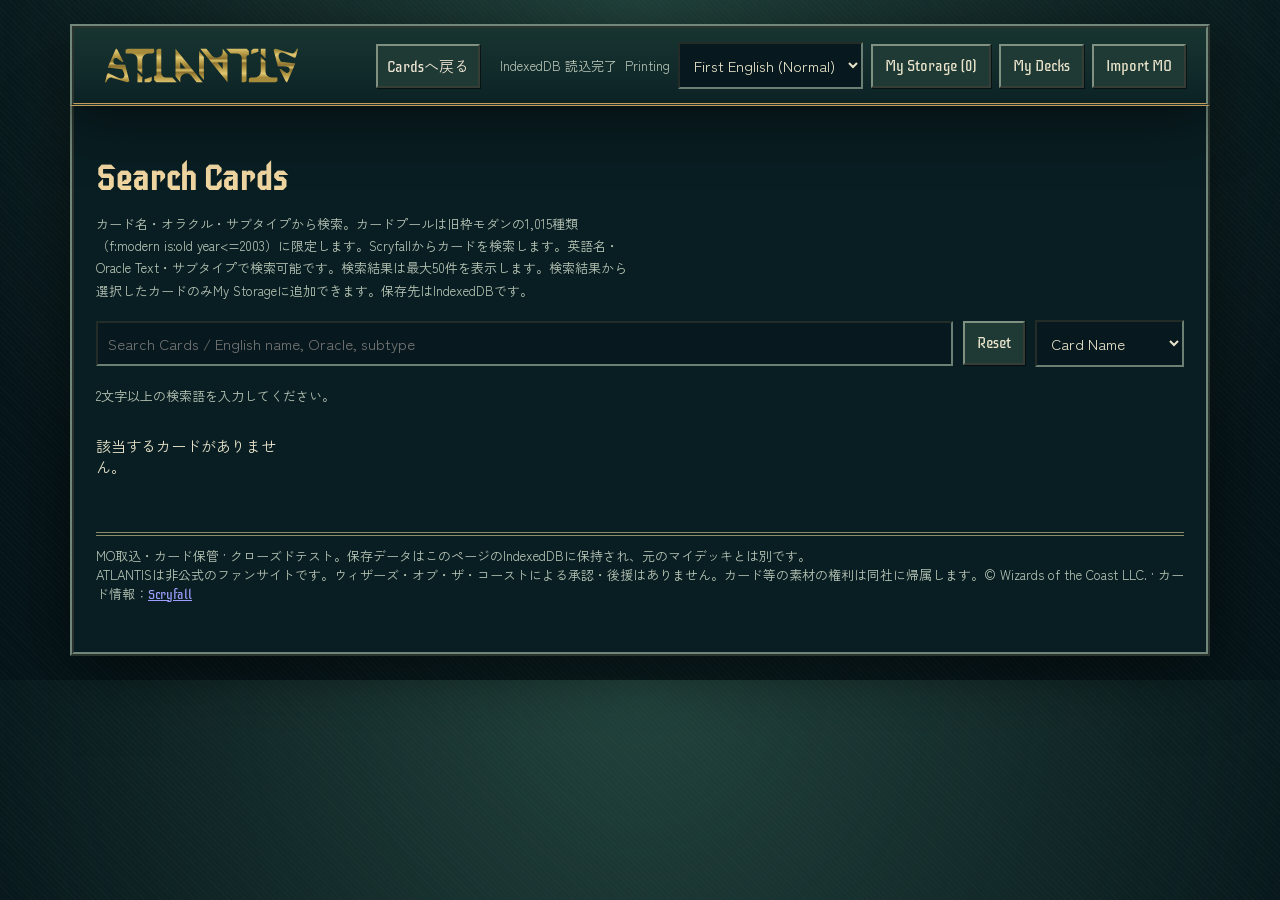
==== commit 5abf73ef: "Publish the final rotational ATLANTIS wordmark" ====
--- a/site/mo-storage.html
+++ b/site/mo-storage.html
@@ -1,6 +1,6 @@
 <!doctype html><html lang="ja"><head><meta charset="utf-8"><meta name="viewport" content="width=device-width,initial-scale=1"><title>ATLANTIS｜MO取込・カード保管</title><style>
 :root{--bg:#0b232b;--panel:#173740;--gold:#cbb47a;--text:#eee6d4}*{box-sizing:border-box}body{margin:0;background:var(--bg);color:var(--text);font:15px system-ui,sans-serif}header{border-bottom:2px solid var(--gold);padding:16px max(16px,calc((100vw - 1100px)/2));display:flex;justify-content:space-between;align-items:center;gap:10px;flex-wrap:wrap}h1{font-family:Georgia,serif;letter-spacing:.17em;color:var(--gold);margin:0;font-size:27px}h2{font-family:Georgia,serif;color:var(--gold)}main{max-width:1100px;margin:auto;padding:24px 16px}.muted{color:#bdc8c5;font-size:13px}.controls{display:flex;gap:10px;flex-wrap:wrap;align-items:center;margin:18px 0}input,button,select{font:inherit}input,select{padding:10px;background:#0c252d;border:1px solid #8b9c99;border-radius:4px;color:white}input{flex:1;min-width:180px}button{cursor:pointer;border:1px solid var(--gold);border-radius:4px;padding:9px 12px;background:#21454b;color:var(--text)}button:hover,button:focus-visible{background:#35626a}button:focus-visible,input:focus-visible{outline:2px solid white}button.primary{background:#68582d}.cards{display:grid;grid-template-columns:repeat(auto-fill,minmax(170px,1fr));gap:15px}.card{background:var(--panel);border:1px solid #6c7873;padding:12px;cursor:pointer}.art img{width:100%;height:100%;object-fit:contain}.art{height:155px;background:linear-gradient(135deg,#667c72,#21353b 65%,#bd9b61);display:grid;place-items:center;color:#fff7dd;font:25px Georgia,serif;text-align:center;padding:12px}.card h3{font-size:14px;margin:10px 0 4px}.card p{margin:0;font-size:12px;color:#b9c8c5}.overlay{position:fixed;inset:0;background:#000b;display:flex;align-items:center;justify-content:center;padding:12px;z-index:10}.hidden{display:none}.modal{width:min(690px,100%);max-height:92vh;overflow:auto;background:#173740;border:2px solid var(--gold);padding:20px;position:relative}.close{position:absolute;right:12px;top:12px}.detail-art{height:220px;margin:10px 0}.pool-row{display:grid;grid-template-columns:minmax(75px,1fr) 58px 100px 100px 42px;gap:7px;align-items:center;padding:8px 0;border-bottom:1px solid #637874}.pool-name{overflow:hidden;text-overflow:ellipsis;white-space:nowrap;cursor:pointer}.thumb img{width:100%;height:100%;object-fit:cover}.thumb{width:58px;height:42px;object-fit:cover;background:linear-gradient(125deg,#947b4f,#204956);border:1px solid #cbb47a;cursor:pointer}.pool-row button{padding:8px 2px;font-size:12px}.pool-row button span{display:block;font-size:11px}.quantity{display:flex;flex-direction:column;gap:3px;min-width:0}.quantity button{width:100%;min-height:28px}.quantity .minus{border-color:#879b9b;background:#18333a}.counts{margin:10px 0}.hint{border-left:3px solid var(--gold);padding-left:12px}.save{margin-top:15px}.deck-entry{display:flex;gap:8px;align-items:center;justify-content:space-between;padding:10px 0;border-bottom:1px solid #637874}.deck-entry>div{flex:1}.deck-grid{display:grid;grid-template-columns:repeat(auto-fill,minmax(130px,1fr));gap:10px}.deck-tile{display:flex;flex-direction:column;gap:4px;font-size:12px}.deck-tile img{width:100%;aspect-ratio:5/7;object-fit:contain}.deck-text p{margin:3px 0}.footer{margin-top:40px;border-top:1px solid #576f71;padding-top:10px;color:#b9c8c5;font-size:12px}@media(max-width:639px){.cards{grid-template-columns:repeat(2,minmax(0,1fr));gap:9px}.card{padding:7px}.art img{width:100%;height:100%;object-fit:contain}.art{height:125px;font-size:17px}.modal{padding:14px 9px}.pool-row{grid-template-columns:minmax(40px,1fr) 38px 61px 61px 32px;gap:3px}.thumb img{width:100%;height:100%;object-fit:cover}.thumb{width:38px;height:34px}.pool-row button{padding:6px 0;font-size:10px}.pool-row button span{font-size:10px}.quantity button{min-height:25px;padding:3px 0}header h1{font-size:23px}}
-a.site-back{color:#eee6d4;margin-right:12px;white-space:nowrap}a.site-back:focus-visible{outline:2px solid white}</style><link rel="stylesheet" href="mo-theme.css"><link rel="stylesheet" href="typography.css"><link rel="stylesheet" href="presentation.css?v=20261026a"><link rel="icon" href="favicon.svg?v=20261105logo" type="image/svg+xml"><meta name="robots" content="noindex,nofollow"></head><body><header><h1><img src="atlantis-logo.svg?v=20261105logo" alt="ATLANTIS"></h1><div><a class="site-back" href="index.html#pool">Cardsへ戻る</a><span id="saveStatus" class="muted" role="status" aria-live="polite">データ読込中</span> <label class="muted" for="printingMode">Printing</label> <select id="printingMode" aria-label="Card printing"><option value="first-en">First English (Normal)</option><option value="latest-ja">Latest Japanese</option></select> <button id="storageButton" disabled>My Storage (0)</button> <button id="decksButton" disabled>My Decks</button> <button id="importButton" disabled>Import MO</button></div></header><main><h2>Search Cards</h2><p class="muted">カード名・オラクル・サブタイプから検索。カードプールは旧枠モダンの1,015種類（f:modern is:old year&lt;=2003）に限定します。Scryfallからカードを検索します。英語名・Oracle Text・サブタイプで検索可能です。検索結果は最大50件を表示します。検索結果から選択したカードのみMy Storageに追加できます。保存先はIndexedDBです。</p><div class="controls"><input id="search" placeholder="Search Cards / English name, Oracle, subtype" aria-label="Search Cards"><button id="reset">Reset</button><select id="mode" aria-label="Search mode"><option value="name">Card Name</option><option value="oracle">Oracle Text</option><option value="type">Subtype / Type</option></select></div><p class="muted" id="searchStatus" role="status" aria-live="polite"></p><div class="cards" id="cards"></div><p class="footer">MO取込・カード保管 · クローズドテスト。保存データはこのページのIndexedDBに保持され、元のマイデッキとは別です。<br>ATLANTISは非公式のファンサイトです。ウィザーズ・オブ・ザ・コーストによる承認・後援はありません。カード等の素材の権利は同社に帰属します。© Wizards of the Coast LLC. · カード情報：<a href="https://scryfall.com/" target="_blank" rel="noopener noreferrer">Scryfall</a></p></main><div class="overlay hidden" id="overlay"><section class="modal" role="dialog" aria-modal="true" aria-labelledby="modalTitle"><button class="close" id="close" aria-label="Close">CLOSE×</button><h2 id="modalTitle"></h2><div id="modalBody"></div></section></div><script>
+a.site-back{color:#eee6d4;margin-right:12px;white-space:nowrap}a.site-back:focus-visible{outline:2px solid white}</style><link rel="stylesheet" href="mo-theme.css"><link rel="stylesheet" href="typography.css"><link rel="stylesheet" href="presentation.css?v=20261026a"><link rel="icon" href="favicon.svg?v=20261105logo" type="image/svg+xml"><meta name="robots" content="noindex,nofollow"></head><body><header><h1><img src="atlantis-logo.svg?v=20261107logo" alt="ATLANTIS"></h1><div><a class="site-back" href="index.html#pool">Cardsへ戻る</a><span id="saveStatus" class="muted" role="status" aria-live="polite">データ読込中</span> <label class="muted" for="printingMode">Printing</label> <select id="printingMode" aria-label="Card printing"><option value="first-en">First English (Normal)</option><option value="latest-ja">Latest Japanese</option></select> <button id="storageButton" disabled>My Storage (0)</button> <button id="decksButton" disabled>My Decks</button> <button id="importButton" disabled>Import MO</button></div></header><main><h2>Search Cards</h2><p class="muted">カード名・オラクル・サブタイプから検索。カードプールは旧枠モダンの1,015種類（f:modern is:old year&lt;=2003）に限定します。Scryfallからカードを検索します。英語名・Oracle Text・サブタイプで検索可能です。検索結果は最大50件を表示します。検索結果から選択したカードのみMy Storageに追加できます。保存先はIndexedDBです。</p><div class="controls"><input id="search" placeholder="Search Cards / English name, Oracle, subtype" aria-label="Search Cards"><button id="reset">Reset</button><select id="mode" aria-label="Search mode"><option value="name">Card Name</option><option value="oracle">Oracle Text</option><option value="type">Subtype / Type</option></select></div><p class="muted" id="searchStatus" role="status" aria-live="polite"></p><div class="cards" id="cards"></div><p class="footer">MO取込・カード保管 · クローズドテスト。保存データはこのページのIndexedDBに保持され、元のマイデッキとは別です。<br>ATLANTISは非公式のファンサイトです。ウィザーズ・オブ・ザ・コーストによる承認・後援はありません。カード等の素材の権利は同社に帰属します。© Wizards of the Coast LLC. · カード情報：<a href="https://scryfall.com/" target="_blank" rel="noopener noreferrer">Scryfall</a></p></main><div class="overlay hidden" id="overlay"><section class="modal" role="dialog" aria-modal="true" aria-labelledby="modalTitle"><button class="close" id="close" aria-label="Close">CLOSE×</button><h2 id="modalTitle"></h2><div id="modalBody"></div></section></div><script>
 const $=s=>document.querySelector(s);
 const escapeHtml=s=>String(s??'').replace(/[&<>"']/g,c=>({'&':'&amp;','<':'&lt;','>':'&gt;','"':'&quot;',"'":'&#39;'}[c]));
 // Uses the 1,015-card Old Frame Modern snapshot (checked 2026-10-22).
